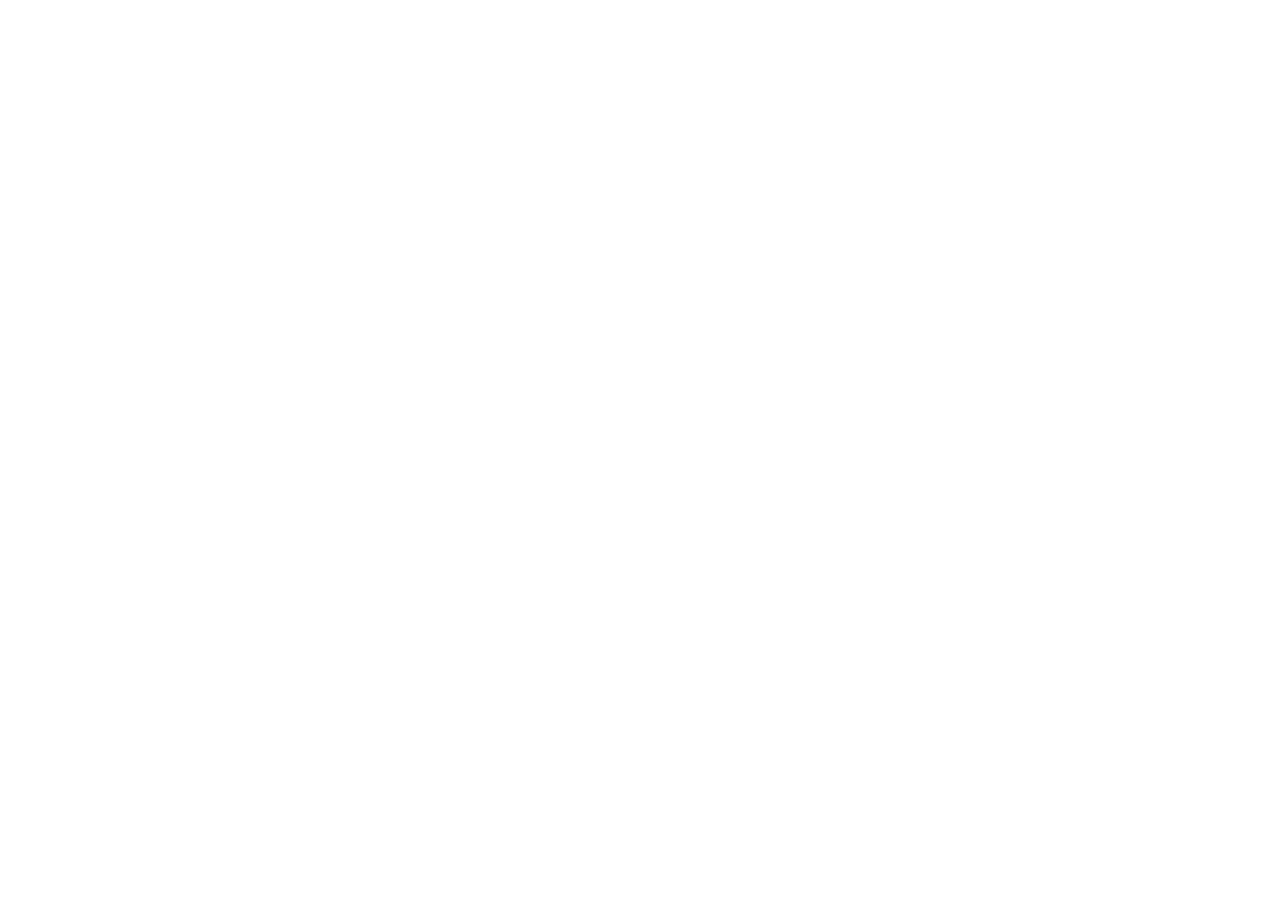
==== index.html @ 8910d9b5 "using bipartite for the wod data" ====
<!DOCTYPE html>
<meta charset="utf-8">
 <head>
 <link type="text/css" rel="stylesheet" href="colorbrewer.css"/>
 <style>
body{
	width:1200px;
	margin:100px auto;
}
svg text{
	font-size:12px;
}
rect{
	shape-rendering:crispEdges;
}
</style>

 </head>
<body>
<script src="http://d3js.org/colorbrewer.v1.min.js"></script>
<script src="http://d3js.org/d3.v3.min.js"></script>
<script src="biPartite2.js"></script>


<script>
var sales_data=[
	['United States of America','Australia',1,'North America'],
	['United States of America','Burundi',1,'North America'],
	['United States of America','Colombia',1,'North America'],
	['United States of America','Denmark',1,'North America'],
	['United States of America','Egypt',1,'North America'],
	['United States of America','Estonia',1,'North America'],
	['United States of America','France',1,'North America'],
	['United States of America','Germany',1,'North America'],
	['United States of America','Iraq',1,'North America'],
	['United States of America','Italy',1,'North America'],
	['United States of America','Lebanon',1,'North America'],
	['United States of America','Netherlands',1,'North America'],
	['United States of America','New Zealand',1,'North America'],
	['United States of America','Pakistan',1,'North America'],
	['United States of America','Panama',1,'North America'],
	['United States of America','Poland',1,'North America'],
	['United States of America','Romania',1,'North America'],
	['United States of America','South Korea',1,'North America'],
	['United States of America','United Arab Emirates',1,'North America'],
	['United States of America','Uganda',1,'North America'],
	['United States of America','United Kingdom',1,'North America'],
	['Sweden','Vietnam',1,'Europe'],
	['South Africa','Algeria',1,'Africa'],
	['South Africa','United Arab Emirates',1,'Africa'],
	['Russia','Belarus',1,'Asia'],
	['Russia','Kazakhstan',1,'Asia'],
	['Netherlands','Denmark',1,'Europe'],
	['Japan','China',1,'Asia'],
	['Israel','Algeria',1,'Middle East'],
	['Israel','Angola',1,'Middle East'],
	['Israel','Australia',1,'Middle East'],
	['Israel','Azerbaijan',1,'Middle East'],
	['Israel','Botswana',1,'Middle East'],
	['Israel','Brazil',1,'Middle East'],
	['Israel','Canada',1,'Middle East'],
	['Israel','Chile',1,'Middle East'],
	['Israel','China',1,'Middle East'],
	['Israel','Colombia',1,'Middle East'],
	['Israel','Croatia',1,'Middle East'],
	['Israel','Ecuador',1,'Middle East'],
	['Israel','Ethiopia',1,'Middle East'],
	['Israel','Finland',1,'Middle East'],
	['Israel','France',1,'Middle East'],
	['Israel','Georgia',1,'Middle East'],
	['Israel','Germany',1,'Middle East'],
	['Israel','Hungary',1,'Middle East'],
	['Israel','India',1,'Middle East'],
	['Israel','Indonesia',1,'Middle East'],
	['Israel','Columbia',1,'Middle East'],
	['Israel','Ivory Coast',1,'Middle East'],
	['Israel','Kazakhstan',1,'Middle East'],
	['Israel','Mexico',1,'Middle East'],
	['Israel','Nigeria',1,'Middle East'],
	['Israel','Philippines',1,'Middle East'],
	['Israel','Russia',1,'Middle East'],
	['Israel','Singapore',1,'Middle East'],
	['Israel','Slovakia',1,'Middle East'],
	['Israel','South Korea',1,'Middle East'],
	['Israel','Spain',1,'Middle East'],
	['Israel','Sri Lanka',1,'Middle East'],
	['Israel','Thailand',1,'Middle East'],
	['Israel','Turkey',1,'Middle East'],
	['Israel','Uganda',1,'Middle East'],
	['Israel','Ukraine',1,'Middle East'],
	['Israel','United Kingdom',1,'Middle East'],
	['Israel','United States of America',1,'Middle East'],
	['Iran','Chile',1,'Middle East'],
	['Iran','Venezuela',1,'Middle East'],
	['Germany','Thailand',1,'Europe'],
	['France','Denmark',1,'Europe'],
	['France','Greece',1,'Europe'],
	['France','Netherlands',1,'Europe'],
	['Estonia','Georgia',1,'Europe'],
	['Denmark','Netherlands',1,'Europe'],
	['China','Pakistan',1,'Asia'],
	['Canada','France',1,'North America'],
	['Belarus','Vietnam',1,'Europe'],
	['Armenia','Denmark',1,'Europe'],
];

var width = 1100, height = 900, margin ={b:0, t:40, l:170, r:50};

var svg = d3.select("body")
	.append("svg").attr('width',width).attr('height',(height+margin.b+margin.t))
	.append("g").attr("transform","translate("+ margin.l+","+margin.t+")");

var data = [ 
	{data:bP.partData(sales_data,2), id:'SalesAttempts', header:["From","To", "Export/Import", "Continent"]},
];

bP.draw(data, svg);

</script>
</body>
---- colorbrewer.css ----
/*
 * This product includes color specifications and designs developed by Cynthia
 * Brewer (http://colorbrewer.org/).
 */
.YlGn .q0-3{fill:rgb(247,252,185)}
.YlGn .q1-3{fill:rgb(173,221,142)}
.YlGn .q2-3{fill:rgb(49,163,84)}
.YlGn .q0-4{fill:rgb(255,255,204)}
.YlGn .q1-4{fill:rgb(194,230,153)}
.YlGn .q2-4{fill:rgb(120,198,121)}
.YlGn .q3-4{fill:rgb(35,132,67)}
.YlGn .q0-5{fill:rgb(255,255,204)}
.YlGn .q1-5{fill:rgb(194,230,153)}
.YlGn .q2-5{fill:rgb(120,198,121)}
.YlGn .q3-5{fill:rgb(49,163,84)}
.YlGn .q4-5{fill:rgb(0,104,55)}
.YlGn .q0-6{fill:rgb(255,255,204)}
.YlGn .q1-6{fill:rgb(217,240,163)}
.YlGn .q2-6{fill:rgb(173,221,142)}
.YlGn .q3-6{fill:rgb(120,198,121)}
.YlGn .q4-6{fill:rgb(49,163,84)}
.YlGn .q5-6{fill:rgb(0,104,55)}
.YlGn .q0-7{fill:rgb(255,255,204)}
.YlGn .q1-7{fill:rgb(217,240,163)}
.YlGn .q2-7{fill:rgb(173,221,142)}
.YlGn .q3-7{fill:rgb(120,198,121)}
.YlGn .q4-7{fill:rgb(65,171,93)}
.YlGn .q5-7{fill:rgb(35,132,67)}
.YlGn .q6-7{fill:rgb(0,90,50)}
.YlGn .q0-8{fill:rgb(255,255,229)}
.YlGn .q1-8{fill:rgb(247,252,185)}
.YlGn .q2-8{fill:rgb(217,240,163)}
.YlGn .q3-8{fill:rgb(173,221,142)}
.YlGn .q4-8{fill:rgb(120,198,121)}
.YlGn .q5-8{fill:rgb(65,171,93)}
.YlGn .q6-8{fill:rgb(35,132,67)}
.YlGn .q7-8{fill:rgb(0,90,50)}
.YlGn .q0-9{fill:rgb(255,255,229)}
.YlGn .q1-9{fill:rgb(247,252,185)}
.YlGn .q2-9{fill:rgb(217,240,163)}
.YlGn .q3-9{fill:rgb(173,221,142)}
.YlGn .q4-9{fill:rgb(120,198,121)}
.YlGn .q5-9{fill:rgb(65,171,93)}
.YlGn .q6-9{fill:rgb(35,132,67)}
.YlGn .q7-9{fill:rgb(0,104,55)}
.YlGn .q8-9{fill:rgb(0,69,41)}
.YlGnBu .q0-3{fill:rgb(237,248,177)}
.YlGnBu .q1-3{fill:rgb(127,205,187)}
.YlGnBu .q2-3{fill:rgb(44,127,184)}
.YlGnBu .q0-4{fill:rgb(255,255,204)}
.YlGnBu .q1-4{fill:rgb(161,218,180)}
.YlGnBu .q2-4{fill:rgb(65,182,196)}
.YlGnBu .q3-4{fill:rgb(34,94,168)}
.YlGnBu .q0-5{fill:rgb(255,255,204)}
.YlGnBu .q1-5{fill:rgb(161,218,180)}
.YlGnBu .q2-5{fill:rgb(65,182,196)}
.YlGnBu .q3-5{fill:rgb(44,127,184)}
.YlGnBu .q4-5{fill:rgb(37,52,148)}
.YlGnBu .q0-6{fill:rgb(255,255,204)}
.YlGnBu .q1-6{fill:rgb(199,233,180)}
.YlGnBu .q2-6{fill:rgb(127,205,187)}
.YlGnBu .q3-6{fill:rgb(65,182,196)}
.YlGnBu .q4-6{fill:rgb(44,127,184)}
.YlGnBu .q5-6{fill:rgb(37,52,148)}
.YlGnBu .q0-7{fill:rgb(255,255,204)}
.YlGnBu .q1-7{fill:rgb(199,233,180)}
.YlGnBu .q2-7{fill:rgb(127,205,187)}
.YlGnBu .q3-7{fill:rgb(65,182,196)}
.YlGnBu .q4-7{fill:rgb(29,145,192)}
.YlGnBu .q5-7{fill:rgb(34,94,168)}
.YlGnBu .q6-7{fill:rgb(12,44,132)}
.YlGnBu .q0-8{fill:rgb(255,255,217)}
.YlGnBu .q1-8{fill:rgb(237,248,177)}
.YlGnBu .q2-8{fill:rgb(199,233,180)}
.YlGnBu .q3-8{fill:rgb(127,205,187)}
.YlGnBu .q4-8{fill:rgb(65,182,196)}
.YlGnBu .q5-8{fill:rgb(29,145,192)}
.YlGnBu .q6-8{fill:rgb(34,94,168)}
.YlGnBu .q7-8{fill:rgb(12,44,132)}
.YlGnBu .q0-9{fill:rgb(255,255,217)}
.YlGnBu .q1-9{fill:rgb(237,248,177)}
.YlGnBu .q2-9{fill:rgb(199,233,180)}
.YlGnBu .q3-9{fill:rgb(127,205,187)}
.YlGnBu .q4-9{fill:rgb(65,182,196)}
.YlGnBu .q5-9{fill:rgb(29,145,192)}
.YlGnBu .q6-9{fill:rgb(34,94,168)}
.YlGnBu .q7-9{fill:rgb(37,52,148)}
.YlGnBu .q8-9{fill:rgb(8,29,88)}
.GnBu .q0-3{fill:rgb(224,243,219)}
.GnBu .q1-3{fill:rgb(168,221,181)}
.GnBu .q2-3{fill:rgb(67,162,202)}
.GnBu .q0-4{fill:rgb(240,249,232)}
.GnBu .q1-4{fill:rgb(186,228,188)}
.GnBu .q2-4{fill:rgb(123,204,196)}
.GnBu .q3-4{fill:rgb(43,140,190)}
.GnBu .q0-5{fill:rgb(240,249,232)}
.GnBu .q1-5{fill:rgb(186,228,188)}
.GnBu .q2-5{fill:rgb(123,204,196)}
.GnBu .q3-5{fill:rgb(67,162,202)}
.GnBu .q4-5{fill:rgb(8,104,172)}
.GnBu .q0-6{fill:rgb(240,249,232)}
.GnBu .q1-6{fill:rgb(204,235,197)}
.GnBu .q2-6{fill:rgb(168,221,181)}
.GnBu .q3-6{fill:rgb(123,204,196)}
.GnBu .q4-6{fill:rgb(67,162,202)}
.GnBu .q5-6{fill:rgb(8,104,172)}
.GnBu .q0-7{fill:rgb(240,249,232)}
.GnBu .q1-7{fill:rgb(204,235,197)}
.GnBu .q2-7{fill:rgb(168,221,181)}
.GnBu .q3-7{fill:rgb(123,204,196)}
.GnBu .q4-7{fill:rgb(78,179,211)}
.GnBu .q5-7{fill:rgb(43,140,190)}
.GnBu .q6-7{fill:rgb(8,88,158)}
.GnBu .q0-8{fill:rgb(247,252,240)}
.GnBu .q1-8{fill:rgb(224,243,219)}
.GnBu .q2-8{fill:rgb(204,235,197)}
.GnBu .q3-8{fill:rgb(168,221,181)}
.GnBu .q4-8{fill:rgb(123,204,196)}
.GnBu .q5-8{fill:rgb(78,179,211)}
.GnBu .q6-8{fill:rgb(43,140,190)}
.GnBu .q7-8{fill:rgb(8,88,158)}
.GnBu .q0-9{fill:rgb(247,252,240)}
.GnBu .q1-9{fill:rgb(224,243,219)}
.GnBu .q2-9{fill:rgb(204,235,197)}
.GnBu .q3-9{fill:rgb(168,221,181)}
.GnBu .q4-9{fill:rgb(123,204,196)}
.GnBu .q5-9{fill:rgb(78,179,211)}
.GnBu .q6-9{fill:rgb(43,140,190)}
.GnBu .q7-9{fill:rgb(8,104,172)}
.GnBu .q8-9{fill:rgb(8,64,129)}
.BuGn .q0-3{fill:rgb(229,245,249)}
.BuGn .q1-3{fill:rgb(153,216,201)}
.BuGn .q2-3{fill:rgb(44,162,95)}
.BuGn .q0-4{fill:rgb(237,248,251)}
.BuGn .q1-4{fill:rgb(178,226,226)}
.BuGn .q2-4{fill:rgb(102,194,164)}
.BuGn .q3-4{fill:rgb(35,139,69)}
.BuGn .q0-5{fill:rgb(237,248,251)}
.BuGn .q1-5{fill:rgb(178,226,226)}
.BuGn .q2-5{fill:rgb(102,194,164)}
.BuGn .q3-5{fill:rgb(44,162,95)}
.BuGn .q4-5{fill:rgb(0,109,44)}
.BuGn .q0-6{fill:rgb(237,248,251)}
.BuGn .q1-6{fill:rgb(204,236,230)}
.BuGn .q2-6{fill:rgb(153,216,201)}
.BuGn .q3-6{fill:rgb(102,194,164)}
.BuGn .q4-6{fill:rgb(44,162,95)}
.BuGn .q5-6{fill:rgb(0,109,44)}
.BuGn .q0-7{fill:rgb(237,248,251)}
.BuGn .q1-7{fill:rgb(204,236,230)}
.BuGn .q2-7{fill:rgb(153,216,201)}
.BuGn .q3-7{fill:rgb(102,194,164)}
.BuGn .q4-7{fill:rgb(65,174,118)}
.BuGn .q5-7{fill:rgb(35,139,69)}
.BuGn .q6-7{fill:rgb(0,88,36)}
.BuGn .q0-8{fill:rgb(247,252,253)}
.BuGn .q1-8{fill:rgb(229,245,249)}
.BuGn .q2-8{fill:rgb(204,236,230)}
.BuGn .q3-8{fill:rgb(153,216,201)}
.BuGn .q4-8{fill:rgb(102,194,164)}
.BuGn .q5-8{fill:rgb(65,174,118)}
.BuGn .q6-8{fill:rgb(35,139,69)}
.BuGn .q7-8{fill:rgb(0,88,36)}
.BuGn .q0-9{fill:rgb(247,252,253)}
.BuGn .q1-9{fill:rgb(229,245,249)}
.BuGn .q2-9{fill:rgb(204,236,230)}
.BuGn .q3-9{fill:rgb(153,216,201)}
.BuGn .q4-9{fill:rgb(102,194,164)}
.BuGn .q5-9{fill:rgb(65,174,118)}
.BuGn .q6-9{fill:rgb(35,139,69)}
.BuGn .q7-9{fill:rgb(0,109,44)}
.BuGn .q8-9{fill:rgb(0,68,27)}
.PuBuGn .q0-3{fill:rgb(236,226,240)}
.PuBuGn .q1-3{fill:rgb(166,189,219)}
.PuBuGn .q2-3{fill:rgb(28,144,153)}
.PuBuGn .q0-4{fill:rgb(246,239,247)}
.PuBuGn .q1-4{fill:rgb(189,201,225)}
.PuBuGn .q2-4{fill:rgb(103,169,207)}
.PuBuGn .q3-4{fill:rgb(2,129,138)}
.PuBuGn .q0-5{fill:rgb(246,239,247)}
.PuBuGn .q1-5{fill:rgb(189,201,225)}
.PuBuGn .q2-5{fill:rgb(103,169,207)}
.PuBuGn .q3-5{fill:rgb(28,144,153)}
.PuBuGn .q4-5{fill:rgb(1,108,89)}
.PuBuGn .q0-6{fill:rgb(246,239,247)}
.PuBuGn .q1-6{fill:rgb(208,209,230)}
.PuBuGn .q2-6{fill:rgb(166,189,219)}
.PuBuGn .q3-6{fill:rgb(103,169,207)}
.PuBuGn .q4-6{fill:rgb(28,144,153)}
.PuBuGn .q5-6{fill:rgb(1,108,89)}
.PuBuGn .q0-7{fill:rgb(246,239,247)}
.PuBuGn .q1-7{fill:rgb(208,209,230)}
.PuBuGn .q2-7{fill:rgb(166,189,219)}
.PuBuGn .q3-7{fill:rgb(103,169,207)}
.PuBuGn .q4-7{fill:rgb(54,144,192)}
.PuBuGn .q5-7{fill:rgb(2,129,138)}
.PuBuGn .q6-7{fill:rgb(1,100,80)}
.PuBuGn .q0-8{fill:rgb(255,247,251)}
.PuBuGn .q1-8{fill:rgb(236,226,240)}
.PuBuGn .q2-8{fill:rgb(208,209,230)}
.PuBuGn .q3-8{fill:rgb(166,189,219)}
.PuBuGn .q4-8{fill:rgb(103,169,207)}
.PuBuGn .q5-8{fill:rgb(54,144,192)}
.PuBuGn .q6-8{fill:rgb(2,129,138)}
.PuBuGn .q7-8{fill:rgb(1,100,80)}
.PuBuGn .q0-9{fill:rgb(255,247,251)}
.PuBuGn .q1-9{fill:rgb(236,226,240)}
.PuBuGn .q2-9{fill:rgb(208,209,230)}
.PuBuGn .q3-9{fill:rgb(166,189,219)}
.PuBuGn .q4-9{fill:rgb(103,169,207)}
.PuBuGn .q5-9{fill:rgb(54,144,192)}
.PuBuGn .q6-9{fill:rgb(2,129,138)}
.PuBuGn .q7-9{fill:rgb(1,108,89)}
.PuBuGn .q8-9{fill:rgb(1,70,54)}
.PuBu .q0-3{fill:rgb(236,231,242)}
.PuBu .q1-3{fill:rgb(166,189,219)}
.PuBu .q2-3{fill:rgb(43,140,190)}
.PuBu .q0-4{fill:rgb(241,238,246)}
.PuBu .q1-4{fill:rgb(189,201,225)}
.PuBu .q2-4{fill:rgb(116,169,207)}
.PuBu .q3-4{fill:rgb(5,112,176)}
.PuBu .q0-5{fill:rgb(241,238,246)}
.PuBu .q1-5{fill:rgb(189,201,225)}
.PuBu .q2-5{fill:rgb(116,169,207)}
.PuBu .q3-5{fill:rgb(43,140,190)}
.PuBu .q4-5{fill:rgb(4,90,141)}
.PuBu .q0-6{fill:rgb(241,238,246)}
.PuBu .q1-6{fill:rgb(208,209,230)}
.PuBu .q2-6{fill:rgb(166,189,219)}
.PuBu .q3-6{fill:rgb(116,169,207)}
.PuBu .q4-6{fill:rgb(43,140,190)}
.PuBu .q5-6{fill:rgb(4,90,141)}
.PuBu .q0-7{fill:rgb(241,238,246)}
.PuBu .q1-7{fill:rgb(208,209,230)}
.PuBu .q2-7{fill:rgb(166,189,219)}
.PuBu .q3-7{fill:rgb(116,169,207)}
.PuBu .q4-7{fill:rgb(54,144,192)}
.PuBu .q5-7{fill:rgb(5,112,176)}
.PuBu .q6-7{fill:rgb(3,78,123)}
.PuBu .q0-8{fill:rgb(255,247,251)}
.PuBu .q1-8{fill:rgb(236,231,242)}
.PuBu .q2-8{fill:rgb(208,209,230)}
.PuBu .q3-8{fill:rgb(166,189,219)}
.PuBu .q4-8{fill:rgb(116,169,207)}
.PuBu .q5-8{fill:rgb(54,144,192)}
.PuBu .q6-8{fill:rgb(5,112,176)}
.PuBu .q7-8{fill:rgb(3,78,123)}
.PuBu .q0-9{fill:rgb(255,247,251)}
.PuBu .q1-9{fill:rgb(236,231,242)}
.PuBu .q2-9{fill:rgb(208,209,230)}
.PuBu .q3-9{fill:rgb(166,189,219)}
.PuBu .q4-9{fill:rgb(116,169,207)}
.PuBu .q5-9{fill:rgb(54,144,192)}
.PuBu .q6-9{fill:rgb(5,112,176)}
.PuBu .q7-9{fill:rgb(4,90,141)}
.PuBu .q8-9{fill:rgb(2,56,88)}
.BuPu .q0-3{fill:rgb(224,236,244)}
.BuPu .q1-3{fill:rgb(158,188,218)}
.BuPu .q2-3{fill:rgb(136,86,167)}
.BuPu .q0-4{fill:rgb(237,248,251)}
.BuPu .q1-4{fill:rgb(179,205,227)}
.BuPu .q2-4{fill:rgb(140,150,198)}
.BuPu .q3-4{fill:rgb(136,65,157)}
.BuPu .q0-5{fill:rgb(237,248,251)}
.BuPu .q1-5{fill:rgb(179,205,227)}
.BuPu .q2-5{fill:rgb(140,150,198)}
.BuPu .q3-5{fill:rgb(136,86,167)}
.BuPu .q4-5{fill:rgb(129,15,124)}
.BuPu .q0-6{fill:rgb(237,248,251)}
.BuPu .q1-6{fill:rgb(191,211,230)}
.BuPu .q2-6{fill:rgb(158,188,218)}
.BuPu .q3-6{fill:rgb(140,150,198)}
.BuPu .q4-6{fill:rgb(136,86,167)}
.BuPu .q5-6{fill:rgb(129,15,124)}
.BuPu .q0-7{fill:rgb(237,248,251)}
.BuPu .q1-7{fill:rgb(191,211,230)}
.BuPu .q2-7{fill:rgb(158,188,218)}
.BuPu .q3-7{fill:rgb(140,150,198)}
.BuPu .q4-7{fill:rgb(140,107,177)}
.BuPu .q5-7{fill:rgb(136,65,157)}
.BuPu .q6-7{fill:rgb(110,1,107)}
.BuPu .q0-8{fill:rgb(247,252,253)}
.BuPu .q1-8{fill:rgb(224,236,244)}
.BuPu .q2-8{fill:rgb(191,211,230)}
.BuPu .q3-8{fill:rgb(158,188,218)}
.BuPu .q4-8{fill:rgb(140,150,198)}
.BuPu .q5-8{fill:rgb(140,107,177)}
.BuPu .q6-8{fill:rgb(136,65,157)}
.BuPu .q7-8{fill:rgb(110,1,107)}
.BuPu .q0-9{fill:rgb(247,252,253)}
.BuPu .q1-9{fill:rgb(224,236,244)}
.BuPu .q2-9{fill:rgb(191,211,230)}
.BuPu .q3-9{fill:rgb(158,188,218)}
.BuPu .q4-9{fill:rgb(140,150,198)}
.BuPu .q5-9{fill:rgb(140,107,177)}
.BuPu .q6-9{fill:rgb(136,65,157)}
.BuPu .q7-9{fill:rgb(129,15,124)}
.BuPu .q8-9{fill:rgb(77,0,75)}
.RdPu .q0-3{fill:rgb(253,224,221)}
.RdPu .q1-3{fill:rgb(250,159,181)}
.RdPu .q2-3{fill:rgb(197,27,138)}
.RdPu .q0-4{fill:rgb(254,235,226)}
.RdPu .q1-4{fill:rgb(251,180,185)}
.RdPu .q2-4{fill:rgb(247,104,161)}
.RdPu .q3-4{fill:rgb(174,1,126)}
.RdPu .q0-5{fill:rgb(254,235,226)}
.RdPu .q1-5{fill:rgb(251,180,185)}
.RdPu .q2-5{fill:rgb(247,104,161)}
.RdPu .q3-5{fill:rgb(197,27,138)}
.RdPu .q4-5{fill:rgb(122,1,119)}
.RdPu .q0-6{fill:rgb(254,235,226)}
.RdPu .q1-6{fill:rgb(252,197,192)}
.RdPu .q2-6{fill:rgb(250,159,181)}
.RdPu .q3-6{fill:rgb(247,104,161)}
.RdPu .q4-6{fill:rgb(197,27,138)}
.RdPu .q5-6{fill:rgb(122,1,119)}
.RdPu .q0-7{fill:rgb(254,235,226)}
.RdPu .q1-7{fill:rgb(252,197,192)}
.RdPu .q2-7{fill:rgb(250,159,181)}
.RdPu .q3-7{fill:rgb(247,104,161)}
.RdPu .q4-7{fill:rgb(221,52,151)}
.RdPu .q5-7{fill:rgb(174,1,126)}
.RdPu .q6-7{fill:rgb(122,1,119)}
.RdPu .q0-8{fill:rgb(255,247,243)}
.RdPu .q1-8{fill:rgb(253,224,221)}
.RdPu .q2-8{fill:rgb(252,197,192)}
.RdPu .q3-8{fill:rgb(250,159,181)}
.RdPu .q4-8{fill:rgb(247,104,161)}
.RdPu .q5-8{fill:rgb(221,52,151)}
.RdPu .q6-8{fill:rgb(174,1,126)}
.RdPu .q7-8{fill:rgb(122,1,119)}
.RdPu .q0-9{fill:rgb(255,247,243)}
.RdPu .q1-9{fill:rgb(253,224,221)}
.RdPu .q2-9{fill:rgb(252,197,192)}
.RdPu .q3-9{fill:rgb(250,159,181)}
.RdPu .q4-9{fill:rgb(247,104,161)}
.RdPu .q5-9{fill:rgb(221,52,151)}
.RdPu .q6-9{fill:rgb(174,1,126)}
.RdPu .q7-9{fill:rgb(122,1,119)}
.RdPu .q8-9{fill:rgb(73,0,106)}
.PuRd .q0-3{fill:rgb(231,225,239)}
.PuRd .q1-3{fill:rgb(201,148,199)}
.PuRd .q2-3{fill:rgb(221,28,119)}
.PuRd .q0-4{fill:rgb(241,238,246)}
.PuRd .q1-4{fill:rgb(215,181,216)}
.PuRd .q2-4{fill:rgb(223,101,176)}
.PuRd .q3-4{fill:rgb(206,18,86)}
.PuRd .q0-5{fill:rgb(241,238,246)}
.PuRd .q1-5{fill:rgb(215,181,216)}
.PuRd .q2-5{fill:rgb(223,101,176)}
.PuRd .q3-5{fill:rgb(221,28,119)}
.PuRd .q4-5{fill:rgb(152,0,67)}
.PuRd .q0-6{fill:rgb(241,238,246)}
.PuRd .q1-6{fill:rgb(212,185,218)}
.PuRd .q2-6{fill:rgb(201,148,199)}
.PuRd .q3-6{fill:rgb(223,101,176)}
.PuRd .q4-6{fill:rgb(221,28,119)}
.PuRd .q5-6{fill:rgb(152,0,67)}
.PuRd .q0-7{fill:rgb(241,238,246)}
.PuRd .q1-7{fill:rgb(212,185,218)}
.PuRd .q2-7{fill:rgb(201,148,199)}
.PuRd .q3-7{fill:rgb(223,101,176)}
.PuRd .q4-7{fill:rgb(231,41,138)}
.PuRd .q5-7{fill:rgb(206,18,86)}
.PuRd .q6-7{fill:rgb(145,0,63)}
.PuRd .q0-8{fill:rgb(247,244,249)}
.PuRd .q1-8{fill:rgb(231,225,239)}
.PuRd .q2-8{fill:rgb(212,185,218)}
.PuRd .q3-8{fill:rgb(201,148,199)}
.PuRd .q4-8{fill:rgb(223,101,176)}
.PuRd .q5-8{fill:rgb(231,41,138)}
.PuRd .q6-8{fill:rgb(206,18,86)}
.PuRd .q7-8{fill:rgb(145,0,63)}
.PuRd .q0-9{fill:rgb(247,244,249)}
.PuRd .q1-9{fill:rgb(231,225,239)}
.PuRd .q2-9{fill:rgb(212,185,218)}
.PuRd .q3-9{fill:rgb(201,148,199)}
.PuRd .q4-9{fill:rgb(223,101,176)}
.PuRd .q5-9{fill:rgb(231,41,138)}
.PuRd .q6-9{fill:rgb(206,18,86)}
.PuRd .q7-9{fill:rgb(152,0,67)}
.PuRd .q8-9{fill:rgb(103,0,31)}
.OrRd .q0-3{fill:rgb(254,232,200)}
.OrRd .q1-3{fill:rgb(253,187,132)}
.OrRd .q2-3{fill:rgb(227,74,51)}
.OrRd .q0-4{fill:rgb(254,240,217)}
.OrRd .q1-4{fill:rgb(253,204,138)}
.OrRd .q2-4{fill:rgb(252,141,89)}
.OrRd .q3-4{fill:rgb(215,48,31)}
.OrRd .q0-5{fill:rgb(254,240,217)}
.OrRd .q1-5{fill:rgb(253,204,138)}
.OrRd .q2-5{fill:rgb(252,141,89)}
.OrRd .q3-5{fill:rgb(227,74,51)}
.OrRd .q4-5{fill:rgb(179,0,0)}
.OrRd .q0-6{fill:rgb(254,240,217)}
.OrRd .q1-6{fill:rgb(253,212,158)}
.OrRd .q2-6{fill:rgb(253,187,132)}
.OrRd .q3-6{fill:rgb(252,141,89)}
.OrRd .q4-6{fill:rgb(227,74,51)}
.OrRd .q5-6{fill:rgb(179,0,0)}
.OrRd .q0-7{fill:rgb(254,240,217)}
.OrRd .q1-7{fill:rgb(253,212,158)}
.OrRd .q2-7{fill:rgb(253,187,132)}
.OrRd .q3-7{fill:rgb(252,141,89)}
.OrRd .q4-7{fill:rgb(239,101,72)}
.OrRd .q5-7{fill:rgb(215,48,31)}
.OrRd .q6-7{fill:rgb(153,0,0)}
.OrRd .q0-8{fill:rgb(255,247,236)}
.OrRd .q1-8{fill:rgb(254,232,200)}
.OrRd .q2-8{fill:rgb(253,212,158)}
.OrRd .q3-8{fill:rgb(253,187,132)}
.OrRd .q4-8{fill:rgb(252,141,89)}
.OrRd .q5-8{fill:rgb(239,101,72)}
.OrRd .q6-8{fill:rgb(215,48,31)}
.OrRd .q7-8{fill:rgb(153,0,0)}
.OrRd .q0-9{fill:rgb(255,247,236)}
.OrRd .q1-9{fill:rgb(254,232,200)}
.OrRd .q2-9{fill:rgb(253,212,158)}
.OrRd .q3-9{fill:rgb(253,187,132)}
.OrRd .q4-9{fill:rgb(252,141,89)}
.OrRd .q5-9{fill:rgb(239,101,72)}
.OrRd .q6-9{fill:rgb(215,48,31)}
.OrRd .q7-9{fill:rgb(179,0,0)}
.OrRd .q8-9{fill:rgb(127,0,0)}
.YlOrRd .q0-3{fill:rgb(255,237,160)}
.YlOrRd .q1-3{fill:rgb(254,178,76)}
.YlOrRd .q2-3{fill:rgb(240,59,32)}
.YlOrRd .q0-4{fill:rgb(255,255,178)}
.YlOrRd .q1-4{fill:rgb(254,204,92)}
.YlOrRd .q2-4{fill:rgb(253,141,60)}
.YlOrRd .q3-4{fill:rgb(227,26,28)}
.YlOrRd .q0-5{fill:rgb(255,255,178)}
.YlOrRd .q1-5{fill:rgb(254,204,92)}
.YlOrRd .q2-5{fill:rgb(253,141,60)}
.YlOrRd .q3-5{fill:rgb(240,59,32)}
.YlOrRd .q4-5{fill:rgb(189,0,38)}
.YlOrRd .q0-6{fill:rgb(255,255,178)}
.YlOrRd .q1-6{fill:rgb(254,217,118)}
.YlOrRd .q2-6{fill:rgb(254,178,76)}
.YlOrRd .q3-6{fill:rgb(253,141,60)}
.YlOrRd .q4-6{fill:rgb(240,59,32)}
.YlOrRd .q5-6{fill:rgb(189,0,38)}
.YlOrRd .q0-7{fill:rgb(255,255,178)}
.YlOrRd .q1-7{fill:rgb(254,217,118)}
.YlOrRd .q2-7{fill:rgb(254,178,76)}
.YlOrRd .q3-7{fill:rgb(253,141,60)}
.YlOrRd .q4-7{fill:rgb(252,78,42)}
.YlOrRd .q5-7{fill:rgb(227,26,28)}
.YlOrRd .q6-7{fill:rgb(177,0,38)}
.YlOrRd .q0-8{fill:rgb(255,255,204)}
.YlOrRd .q1-8{fill:rgb(255,237,160)}
.YlOrRd .q2-8{fill:rgb(254,217,118)}
.YlOrRd .q3-8{fill:rgb(254,178,76)}
.YlOrRd .q4-8{fill:rgb(253,141,60)}
.YlOrRd .q5-8{fill:rgb(252,78,42)}
.YlOrRd .q6-8{fill:rgb(227,26,28)}
.YlOrRd .q7-8{fill:rgb(177,0,38)}
.YlOrRd .q0-9{fill:rgb(255,255,204)}
.YlOrRd .q1-9{fill:rgb(255,237,160)}
.YlOrRd .q2-9{fill:rgb(254,217,118)}
.YlOrRd .q3-9{fill:rgb(254,178,76)}
.YlOrRd .q4-9{fill:rgb(253,141,60)}
.YlOrRd .q5-9{fill:rgb(252,78,42)}
.YlOrRd .q6-9{fill:rgb(227,26,28)}
.YlOrRd .q7-9{fill:rgb(189,0,38)}
.YlOrRd .q8-9{fill:rgb(128,0,38)}
.YlOrBr .q0-3{fill:rgb(255,247,188)}
.YlOrBr .q1-3{fill:rgb(254,196,79)}
.YlOrBr .q2-3{fill:rgb(217,95,14)}
.YlOrBr .q0-4{fill:rgb(255,255,212)}
.YlOrBr .q1-4{fill:rgb(254,217,142)}
.YlOrBr .q2-4{fill:rgb(254,153,41)}
.YlOrBr .q3-4{fill:rgb(204,76,2)}
.YlOrBr .q0-5{fill:rgb(255,255,212)}
.YlOrBr .q1-5{fill:rgb(254,217,142)}
.YlOrBr .q2-5{fill:rgb(254,153,41)}
.YlOrBr .q3-5{fill:rgb(217,95,14)}
.YlOrBr .q4-5{fill:rgb(153,52,4)}
.YlOrBr .q0-6{fill:rgb(255,255,212)}
.YlOrBr .q1-6{fill:rgb(254,227,145)}
.YlOrBr .q2-6{fill:rgb(254,196,79)}
.YlOrBr .q3-6{fill:rgb(254,153,41)}
.YlOrBr .q4-6{fill:rgb(217,95,14)}
.YlOrBr .q5-6{fill:rgb(153,52,4)}
.YlOrBr .q0-7{fill:rgb(255,255,212)}
.YlOrBr .q1-7{fill:rgb(254,227,145)}
.YlOrBr .q2-7{fill:rgb(254,196,79)}
.YlOrBr .q3-7{fill:rgb(254,153,41)}
.YlOrBr .q4-7{fill:rgb(236,112,20)}
.YlOrBr .q5-7{fill:rgb(204,76,2)}
.YlOrBr .q6-7{fill:rgb(140,45,4)}
.YlOrBr .q0-8{fill:rgb(255,255,229)}
.YlOrBr .q1-8{fill:rgb(255,247,188)}
.YlOrBr .q2-8{fill:rgb(254,227,145)}
.YlOrBr .q3-8{fill:rgb(254,196,79)}
.YlOrBr .q4-8{fill:rgb(254,153,41)}
.YlOrBr .q5-8{fill:rgb(236,112,20)}
.YlOrBr .q6-8{fill:rgb(204,76,2)}
.YlOrBr .q7-8{fill:rgb(140,45,4)}
.YlOrBr .q0-9{fill:rgb(255,255,229)}
.YlOrBr .q1-9{fill:rgb(255,247,188)}
.YlOrBr .q2-9{fill:rgb(254,227,145)}
.YlOrBr .q3-9{fill:rgb(254,196,79)}
.YlOrBr .q4-9{fill:rgb(254,153,41)}
.YlOrBr .q5-9{fill:rgb(236,112,20)}
.YlOrBr .q6-9{fill:rgb(204,76,2)}
.YlOrBr .q7-9{fill:rgb(153,52,4)}
.YlOrBr .q8-9{fill:rgb(102,37,6)}
.Purples .q0-3{fill:rgb(239,237,245)}
.Purples .q1-3{fill:rgb(188,189,220)}
.Purples .q2-3{fill:rgb(117,107,177)}
.Purples .q0-4{fill:rgb(242,240,247)}
.Purples .q1-4{fill:rgb(203,201,226)}
.Purples .q2-4{fill:rgb(158,154,200)}
.Purples .q3-4{fill:rgb(106,81,163)}
.Purples .q0-5{fill:rgb(242,240,247)}
.Purples .q1-5{fill:rgb(203,201,226)}
.Purples .q2-5{fill:rgb(158,154,200)}
.Purples .q3-5{fill:rgb(117,107,177)}
.Purples .q4-5{fill:rgb(84,39,143)}
.Purples .q0-6{fill:rgb(242,240,247)}
.Purples .q1-6{fill:rgb(218,218,235)}
.Purples .q2-6{fill:rgb(188,189,220)}
.Purples .q3-6{fill:rgb(158,154,200)}
.Purples .q4-6{fill:rgb(117,107,177)}
.Purples .q5-6{fill:rgb(84,39,143)}
.Purples .q0-7{fill:rgb(242,240,247)}
.Purples .q1-7{fill:rgb(218,218,235)}
.Purples .q2-7{fill:rgb(188,189,220)}
.Purples .q3-7{fill:rgb(158,154,200)}
.Purples .q4-7{fill:rgb(128,125,186)}
.Purples .q5-7{fill:rgb(106,81,163)}
.Purples .q6-7{fill:rgb(74,20,134)}
.Purples .q0-8{fill:rgb(252,251,253)}
.Purples .q1-8{fill:rgb(239,237,245)}
.Purples .q2-8{fill:rgb(218,218,235)}
.Purples .q3-8{fill:rgb(188,189,220)}
.Purples .q4-8{fill:rgb(158,154,200)}
.Purples .q5-8{fill:rgb(128,125,186)}
.Purples .q6-8{fill:rgb(106,81,163)}
.Purples .q7-8{fill:rgb(74,20,134)}
.Purples .q0-9{fill:rgb(252,251,253)}
.Purples .q1-9{fill:rgb(239,237,245)}
.Purples .q2-9{fill:rgb(218,218,235)}
.Purples .q3-9{fill:rgb(188,189,220)}
.Purples .q4-9{fill:rgb(158,154,200)}
.Purples .q5-9{fill:rgb(128,125,186)}
.Purples .q6-9{fill:rgb(106,81,163)}
.Purples .q7-9{fill:rgb(84,39,143)}
.Purples .q8-9{fill:rgb(63,0,125)}
.Blues .q0-3{fill:rgb(222,235,247)}
.Blues .q1-3{fill:rgb(158,202,225)}
.Blues .q2-3{fill:rgb(49,130,189)}
.Blues .q0-4{fill:rgb(239,243,255)}
.Blues .q1-4{fill:rgb(189,215,231)}
.Blues .q2-4{fill:rgb(107,174,214)}
.Blues .q3-4{fill:rgb(33,113,181)}
.Blues .q0-5{fill:rgb(239,243,255)}
.Blues .q1-5{fill:rgb(189,215,231)}
.Blues .q2-5{fill:rgb(107,174,214)}
.Blues .q3-5{fill:rgb(49,130,189)}
.Blues .q4-5{fill:rgb(8,81,156)}
.Blues .q0-6{fill:rgb(239,243,255)}
.Blues .q1-6{fill:rgb(198,219,239)}
.Blues .q2-6{fill:rgb(158,202,225)}
.Blues .q3-6{fill:rgb(107,174,214)}
.Blues .q4-6{fill:rgb(49,130,189)}
.Blues .q5-6{fill:rgb(8,81,156)}
.Blues .q0-7{fill:rgb(239,243,255)}
.Blues .q1-7{fill:rgb(198,219,239)}
.Blues .q2-7{fill:rgb(158,202,225)}
.Blues .q3-7{fill:rgb(107,174,214)}
.Blues .q4-7{fill:rgb(66,146,198)}
.Blues .q5-7{fill:rgb(33,113,181)}
.Blues .q6-7{fill:rgb(8,69,148)}
.Blues .q0-8{fill:rgb(247,251,255)}
.Blues .q1-8{fill:rgb(222,235,247)}
.Blues .q2-8{fill:rgb(198,219,239)}
.Blues .q3-8{fill:rgb(158,202,225)}
.Blues .q4-8{fill:rgb(107,174,214)}
.Blues .q5-8{fill:rgb(66,146,198)}
.Blues .q6-8{fill:rgb(33,113,181)}
.Blues .q7-8{fill:rgb(8,69,148)}
.Blues .q0-9{fill:rgb(247,251,255)}
.Blues .q1-9{fill:rgb(222,235,247)}
.Blues .q2-9{fill:rgb(198,219,239)}
.Blues .q3-9{fill:rgb(158,202,225)}
.Blues .q4-9{fill:rgb(107,174,214)}
.Blues .q5-9{fill:rgb(66,146,198)}
.Blues .q6-9{fill:rgb(33,113,181)}
.Blues .q7-9{fill:rgb(8,81,156)}
.Blues .q8-9{fill:rgb(8,48,107)}
.Greens .q0-3{fill:rgb(229,245,224)}
.Greens .q1-3{fill:rgb(161,217,155)}
.Greens .q2-3{fill:rgb(49,163,84)}
.Greens .q0-4{fill:rgb(237,248,233)}
.Greens .q1-4{fill:rgb(186,228,179)}
.Greens .q2-4{fill:rgb(116,196,118)}
.Greens .q3-4{fill:rgb(35,139,69)}
.Greens .q0-5{fill:rgb(237,248,233)}
.Greens .q1-5{fill:rgb(186,228,179)}
.Greens .q2-5{fill:rgb(116,196,118)}
.Greens .q3-5{fill:rgb(49,163,84)}
.Greens .q4-5{fill:rgb(0,109,44)}
.Greens .q0-6{fill:rgb(237,248,233)}
.Greens .q1-6{fill:rgb(199,233,192)}
.Greens .q2-6{fill:rgb(161,217,155)}
.Greens .q3-6{fill:rgb(116,196,118)}
.Greens .q4-6{fill:rgb(49,163,84)}
.Greens .q5-6{fill:rgb(0,109,44)}
.Greens .q0-7{fill:rgb(237,248,233)}
.Greens .q1-7{fill:rgb(199,233,192)}
.Greens .q2-7{fill:rgb(161,217,155)}
.Greens .q3-7{fill:rgb(116,196,118)}
.Greens .q4-7{fill:rgb(65,171,93)}
.Greens .q5-7{fill:rgb(35,139,69)}
.Greens .q6-7{fill:rgb(0,90,50)}
.Greens .q0-8{fill:rgb(247,252,245)}
.Greens .q1-8{fill:rgb(229,245,224)}
.Greens .q2-8{fill:rgb(199,233,192)}
.Greens .q3-8{fill:rgb(161,217,155)}
.Greens .q4-8{fill:rgb(116,196,118)}
.Greens .q5-8{fill:rgb(65,171,93)}
.Greens .q6-8{fill:rgb(35,139,69)}
.Greens .q7-8{fill:rgb(0,90,50)}
.Greens .q0-9{fill:rgb(247,252,245)}
.Greens .q1-9{fill:rgb(229,245,224)}
.Greens .q2-9{fill:rgb(199,233,192)}
.Greens .q3-9{fill:rgb(161,217,155)}
.Greens .q4-9{fill:rgb(116,196,118)}
.Greens .q5-9{fill:rgb(65,171,93)}
.Greens .q6-9{fill:rgb(35,139,69)}
.Greens .q7-9{fill:rgb(0,109,44)}
.Greens .q8-9{fill:rgb(0,68,27)}
.Oranges .q0-3{fill:rgb(254,230,206)}
.Oranges .q1-3{fill:rgb(253,174,107)}
.Oranges .q2-3{fill:rgb(230,85,13)}
.Oranges .q0-4{fill:rgb(254,237,222)}
.Oranges .q1-4{fill:rgb(253,190,133)}
.Oranges .q2-4{fill:rgb(253,141,60)}
.Oranges .q3-4{fill:rgb(217,71,1)}
.Oranges .q0-5{fill:rgb(254,237,222)}
.Oranges .q1-5{fill:rgb(253,190,133)}
.Oranges .q2-5{fill:rgb(253,141,60)}
.Oranges .q3-5{fill:rgb(230,85,13)}
.Oranges .q4-5{fill:rgb(166,54,3)}
.Oranges .q0-6{fill:rgb(254,237,222)}
.Oranges .q1-6{fill:rgb(253,208,162)}
.Oranges .q2-6{fill:rgb(253,174,107)}
.Oranges .q3-6{fill:rgb(253,141,60)}
.Oranges .q4-6{fill:rgb(230,85,13)}
.Oranges .q5-6{fill:rgb(166,54,3)}
.Oranges .q0-7{fill:rgb(254,237,222)}
.Oranges .q1-7{fill:rgb(253,208,162)}
.Oranges .q2-7{fill:rgb(253,174,107)}
.Oranges .q3-7{fill:rgb(253,141,60)}
.Oranges .q4-7{fill:rgb(241,105,19)}
.Oranges .q5-7{fill:rgb(217,72,1)}
.Oranges .q6-7{fill:rgb(140,45,4)}
.Oranges .q0-8{fill:rgb(255,245,235)}
.Oranges .q1-8{fill:rgb(254,230,206)}
.Oranges .q2-8{fill:rgb(253,208,162)}
.Oranges .q3-8{fill:rgb(253,174,107)}
.Oranges .q4-8{fill:rgb(253,141,60)}
.Oranges .q5-8{fill:rgb(241,105,19)}
.Oranges .q6-8{fill:rgb(217,72,1)}
.Oranges .q7-8{fill:rgb(140,45,4)}
.Oranges .q0-9{fill:rgb(255,245,235)}
.Oranges .q1-9{fill:rgb(254,230,206)}
.Oranges .q2-9{fill:rgb(253,208,162)}
.Oranges .q3-9{fill:rgb(253,174,107)}
.Oranges .q4-9{fill:rgb(253,141,60)}
.Oranges .q5-9{fill:rgb(241,105,19)}
.Oranges .q6-9{fill:rgb(217,72,1)}
.Oranges .q7-9{fill:rgb(166,54,3)}
.Oranges .q8-9{fill:rgb(127,39,4)}
.Reds .q0-3{fill:rgb(254,224,210)}
.Reds .q1-3{fill:rgb(252,146,114)}
.Reds .q2-3{fill:rgb(222,45,38)}
.Reds .q0-4{fill:rgb(254,229,217)}
.Reds .q1-4{fill:rgb(252,174,145)}
.Reds .q2-4{fill:rgb(251,106,74)}
.Reds .q3-4{fill:rgb(203,24,29)}
.Reds .q0-5{fill:rgb(254,229,217)}
.Reds .q1-5{fill:rgb(252,174,145)}
.Reds .q2-5{fill:rgb(251,106,74)}
.Reds .q3-5{fill:rgb(222,45,38)}
.Reds .q4-5{fill:rgb(165,15,21)}
.Reds .q0-6{fill:rgb(254,229,217)}
.Reds .q1-6{fill:rgb(252,187,161)}
.Reds .q2-6{fill:rgb(252,146,114)}
.Reds .q3-6{fill:rgb(251,106,74)}
.Reds .q4-6{fill:rgb(222,45,38)}
.Reds .q5-6{fill:rgb(165,15,21)}
.Reds .q0-7{fill:rgb(254,229,217)}
.Reds .q1-7{fill:rgb(252,187,161)}
.Reds .q2-7{fill:rgb(252,146,114)}
.Reds .q3-7{fill:rgb(251,106,74)}
.Reds .q4-7{fill:rgb(239,59,44)}
.Reds .q5-7{fill:rgb(203,24,29)}
.Reds .q6-7{fill:rgb(153,0,13)}
.Reds .q0-8{fill:rgb(255,245,240)}
.Reds .q1-8{fill:rgb(254,224,210)}
.Reds .q2-8{fill:rgb(252,187,161)}
.Reds .q3-8{fill:rgb(252,146,114)}
.Reds .q4-8{fill:rgb(251,106,74)}
.Reds .q5-8{fill:rgb(239,59,44)}
.Reds .q6-8{fill:rgb(203,24,29)}
.Reds .q7-8{fill:rgb(153,0,13)}
.Reds .q0-9{fill:rgb(255,245,240)}
.Reds .q1-9{fill:rgb(254,224,210)}
.Reds .q2-9{fill:rgb(252,187,161)}
.Reds .q3-9{fill:rgb(252,146,114)}
.Reds .q4-9{fill:rgb(251,106,74)}
.Reds .q5-9{fill:rgb(239,59,44)}
.Reds .q6-9{fill:rgb(203,24,29)}
.Reds .q7-9{fill:rgb(165,15,21)}
.Reds .q8-9{fill:rgb(103,0,13)}
.Greys .q0-3{fill:rgb(240,240,240)}
.Greys .q1-3{fill:rgb(189,189,189)}
.Greys .q2-3{fill:rgb(99,99,99)}
.Greys .q0-4{fill:rgb(247,247,247)}
.Greys .q1-4{fill:rgb(204,204,204)}
.Greys .q2-4{fill:rgb(150,150,150)}
.Greys .q3-4{fill:rgb(82,82,82)}
.Greys .q0-5{fill:rgb(247,247,247)}
.Greys .q1-5{fill:rgb(204,204,204)}
.Greys .q2-5{fill:rgb(150,150,150)}
.Greys .q3-5{fill:rgb(99,99,99)}
.Greys .q4-5{fill:rgb(37,37,37)}
.Greys .q0-6{fill:rgb(247,247,247)}
.Greys .q1-6{fill:rgb(217,217,217)}
.Greys .q2-6{fill:rgb(189,189,189)}
.Greys .q3-6{fill:rgb(150,150,150)}
.Greys .q4-6{fill:rgb(99,99,99)}
.Greys .q5-6{fill:rgb(37,37,37)}
.Greys .q0-7{fill:rgb(247,247,247)}
.Greys .q1-7{fill:rgb(217,217,217)}
.Greys .q2-7{fill:rgb(189,189,189)}
.Greys .q3-7{fill:rgb(150,150,150)}
.Greys .q4-7{fill:rgb(115,115,115)}
.Greys .q5-7{fill:rgb(82,82,82)}
.Greys .q6-7{fill:rgb(37,37,37)}
.Greys .q0-8{fill:rgb(255,255,255)}
.Greys .q1-8{fill:rgb(240,240,240)}
.Greys .q2-8{fill:rgb(217,217,217)}
.Greys .q3-8{fill:rgb(189,189,189)}
.Greys .q4-8{fill:rgb(150,150,150)}
.Greys .q5-8{fill:rgb(115,115,115)}
.Greys .q6-8{fill:rgb(82,82,82)}
.Greys .q7-8{fill:rgb(37,37,37)}
.Greys .q0-9{fill:rgb(255,255,255)}
.Greys .q1-9{fill:rgb(240,240,240)}
.Greys .q2-9{fill:rgb(217,217,217)}
.Greys .q3-9{fill:rgb(189,189,189)}
.Greys .q4-9{fill:rgb(150,150,150)}
.Greys .q5-9{fill:rgb(115,115,115)}
.Greys .q6-9{fill:rgb(82,82,82)}
.Greys .q7-9{fill:rgb(37,37,37)}
.Greys .q8-9{fill:rgb(0,0,0)}
.PuOr .q0-3{fill:rgb(241,163,64)}
.PuOr .q1-3{fill:rgb(247,247,247)}
.PuOr .q2-3{fill:rgb(153,142,195)}
.PuOr .q0-4{fill:rgb(230,97,1)}
.PuOr .q1-4{fill:rgb(253,184,99)}
.PuOr .q2-4{fill:rgb(178,171,210)}
.PuOr .q3-4{fill:rgb(94,60,153)}
.PuOr .q0-5{fill:rgb(230,97,1)}
.PuOr .q1-5{fill:rgb(253,184,99)}
.PuOr .q2-5{fill:rgb(247,247,247)}
.PuOr .q3-5{fill:rgb(178,171,210)}
.PuOr .q4-5{fill:rgb(94,60,153)}
.PuOr .q0-6{fill:rgb(179,88,6)}
.PuOr .q1-6{fill:rgb(241,163,64)}
.PuOr .q2-6{fill:rgb(254,224,182)}
.PuOr .q3-6{fill:rgb(216,218,235)}
.PuOr .q4-6{fill:rgb(153,142,195)}
.PuOr .q5-6{fill:rgb(84,39,136)}
.PuOr .q0-7{fill:rgb(179,88,6)}
.PuOr .q1-7{fill:rgb(241,163,64)}
.PuOr .q2-7{fill:rgb(254,224,182)}
.PuOr .q3-7{fill:rgb(247,247,247)}
.PuOr .q4-7{fill:rgb(216,218,235)}
.PuOr .q5-7{fill:rgb(153,142,195)}
.PuOr .q6-7{fill:rgb(84,39,136)}
.PuOr .q0-8{fill:rgb(179,88,6)}
.PuOr .q1-8{fill:rgb(224,130,20)}
.PuOr .q2-8{fill:rgb(253,184,99)}
.PuOr .q3-8{fill:rgb(254,224,182)}
.PuOr .q4-8{fill:rgb(216,218,235)}
.PuOr .q5-8{fill:rgb(178,171,210)}
.PuOr .q6-8{fill:rgb(128,115,172)}
.PuOr .q7-8{fill:rgb(84,39,136)}
.PuOr .q0-9{fill:rgb(179,88,6)}
.PuOr .q1-9{fill:rgb(224,130,20)}
.PuOr .q2-9{fill:rgb(253,184,99)}
.PuOr .q3-9{fill:rgb(254,224,182)}
.PuOr .q4-9{fill:rgb(247,247,247)}
.PuOr .q5-9{fill:rgb(216,218,235)}
.PuOr .q6-9{fill:rgb(178,171,210)}
.PuOr .q7-9{fill:rgb(128,115,172)}
.PuOr .q8-9{fill:rgb(84,39,136)}
.PuOr .q0-10{fill:rgb(127,59,8)}
.PuOr .q1-10{fill:rgb(179,88,6)}
.PuOr .q2-10{fill:rgb(224,130,20)}
.PuOr .q3-10{fill:rgb(253,184,99)}
.PuOr .q4-10{fill:rgb(254,224,182)}
.PuOr .q5-10{fill:rgb(216,218,235)}
.PuOr .q6-10{fill:rgb(178,171,210)}
.PuOr .q7-10{fill:rgb(128,115,172)}
.PuOr .q8-10{fill:rgb(84,39,136)}
.PuOr .q9-10{fill:rgb(45,0,75)}
.PuOr .q0-11{fill:rgb(127,59,8)}
.PuOr .q1-11{fill:rgb(179,88,6)}
.PuOr .q2-11{fill:rgb(224,130,20)}
.PuOr .q3-11{fill:rgb(253,184,99)}
.PuOr .q4-11{fill:rgb(254,224,182)}
.PuOr .q5-11{fill:rgb(247,247,247)}
.PuOr .q6-11{fill:rgb(216,218,235)}
.PuOr .q7-11{fill:rgb(178,171,210)}
.PuOr .q8-11{fill:rgb(128,115,172)}
.PuOr .q9-11{fill:rgb(84,39,136)}
.PuOr .q10-11{fill:rgb(45,0,75)}
.BrBG .q0-3{fill:rgb(216,179,101)}
.BrBG .q1-3{fill:rgb(245,245,245)}
.BrBG .q2-3{fill:rgb(90,180,172)}
.BrBG .q0-4{fill:rgb(166,97,26)}
.BrBG .q1-4{fill:rgb(223,194,125)}
.BrBG .q2-4{fill:rgb(128,205,193)}
.BrBG .q3-4{fill:rgb(1,133,113)}
.BrBG .q0-5{fill:rgb(166,97,26)}
.BrBG .q1-5{fill:rgb(223,194,125)}
.BrBG .q2-5{fill:rgb(245,245,245)}
.BrBG .q3-5{fill:rgb(128,205,193)}
.BrBG .q4-5{fill:rgb(1,133,113)}
.BrBG .q0-6{fill:rgb(140,81,10)}
.BrBG .q1-6{fill:rgb(216,179,101)}
.BrBG .q2-6{fill:rgb(246,232,195)}
.BrBG .q3-6{fill:rgb(199,234,229)}
.BrBG .q4-6{fill:rgb(90,180,172)}
.BrBG .q5-6{fill:rgb(1,102,94)}
.BrBG .q0-7{fill:rgb(140,81,10)}
.BrBG .q1-7{fill:rgb(216,179,101)}
.BrBG .q2-7{fill:rgb(246,232,195)}
.BrBG .q3-7{fill:rgb(245,245,245)}
.BrBG .q4-7{fill:rgb(199,234,229)}
.BrBG .q5-7{fill:rgb(90,180,172)}
.BrBG .q6-7{fill:rgb(1,102,94)}
.BrBG .q0-8{fill:rgb(140,81,10)}
.BrBG .q1-8{fill:rgb(191,129,45)}
.BrBG .q2-8{fill:rgb(223,194,125)}
.BrBG .q3-8{fill:rgb(246,232,195)}
.BrBG .q4-8{fill:rgb(199,234,229)}
.BrBG .q5-8{fill:rgb(128,205,193)}
.BrBG .q6-8{fill:rgb(53,151,143)}
.BrBG .q7-8{fill:rgb(1,102,94)}
.BrBG .q0-9{fill:rgb(140,81,10)}
.BrBG .q1-9{fill:rgb(191,129,45)}
.BrBG .q2-9{fill:rgb(223,194,125)}
.BrBG .q3-9{fill:rgb(246,232,195)}
.BrBG .q4-9{fill:rgb(245,245,245)}
.BrBG .q5-9{fill:rgb(199,234,229)}
.BrBG .q6-9{fill:rgb(128,205,193)}
.BrBG .q7-9{fill:rgb(53,151,143)}
.BrBG .q8-9{fill:rgb(1,102,94)}
.BrBG .q0-10{fill:rgb(84,48,5)}
.BrBG .q1-10{fill:rgb(140,81,10)}
.BrBG .q2-10{fill:rgb(191,129,45)}
.BrBG .q3-10{fill:rgb(223,194,125)}
.BrBG .q4-10{fill:rgb(246,232,195)}
.BrBG .q5-10{fill:rgb(199,234,229)}
.BrBG .q6-10{fill:rgb(128,205,193)}
.BrBG .q7-10{fill:rgb(53,151,143)}
.BrBG .q8-10{fill:rgb(1,102,94)}
.BrBG .q9-10{fill:rgb(0,60,48)}
.BrBG .q0-11{fill:rgb(84,48,5)}
.BrBG .q1-11{fill:rgb(140,81,10)}
.BrBG .q2-11{fill:rgb(191,129,45)}
.BrBG .q3-11{fill:rgb(223,194,125)}
.BrBG .q4-11{fill:rgb(246,232,195)}
.BrBG .q5-11{fill:rgb(245,245,245)}
.BrBG .q6-11{fill:rgb(199,234,229)}
.BrBG .q7-11{fill:rgb(128,205,193)}
.BrBG .q8-11{fill:rgb(53,151,143)}
.BrBG .q9-11{fill:rgb(1,102,94)}
.BrBG .q10-11{fill:rgb(0,60,48)}
.PRGn .q0-3{fill:rgb(175,141,195)}
.PRGn .q1-3{fill:rgb(247,247,247)}
.PRGn .q2-3{fill:rgb(127,191,123)}
.PRGn .q0-4{fill:rgb(123,50,148)}
.PRGn .q1-4{fill:rgb(194,165,207)}
.PRGn .q2-4{fill:rgb(166,219,160)}
.PRGn .q3-4{fill:rgb(0,136,55)}
.PRGn .q0-5{fill:rgb(123,50,148)}
.PRGn .q1-5{fill:rgb(194,165,207)}
.PRGn .q2-5{fill:rgb(247,247,247)}
.PRGn .q3-5{fill:rgb(166,219,160)}
.PRGn .q4-5{fill:rgb(0,136,55)}
.PRGn .q0-6{fill:rgb(118,42,131)}
.PRGn .q1-6{fill:rgb(175,141,195)}
.PRGn .q2-6{fill:rgb(231,212,232)}
.PRGn .q3-6{fill:rgb(217,240,211)}
.PRGn .q4-6{fill:rgb(127,191,123)}
.PRGn .q5-6{fill:rgb(27,120,55)}
.PRGn .q0-7{fill:rgb(118,42,131)}
.PRGn .q1-7{fill:rgb(175,141,195)}
.PRGn .q2-7{fill:rgb(231,212,232)}
.PRGn .q3-7{fill:rgb(247,247,247)}
.PRGn .q4-7{fill:rgb(217,240,211)}
.PRGn .q5-7{fill:rgb(127,191,123)}
.PRGn .q6-7{fill:rgb(27,120,55)}
.PRGn .q0-8{fill:rgb(118,42,131)}
.PRGn .q1-8{fill:rgb(153,112,171)}
.PRGn .q2-8{fill:rgb(194,165,207)}
.PRGn .q3-8{fill:rgb(231,212,232)}
.PRGn .q4-8{fill:rgb(217,240,211)}
.PRGn .q5-8{fill:rgb(166,219,160)}
.PRGn .q6-8{fill:rgb(90,174,97)}
.PRGn .q7-8{fill:rgb(27,120,55)}
.PRGn .q0-9{fill:rgb(118,42,131)}
.PRGn .q1-9{fill:rgb(153,112,171)}
.PRGn .q2-9{fill:rgb(194,165,207)}
.PRGn .q3-9{fill:rgb(231,212,232)}
.PRGn .q4-9{fill:rgb(247,247,247)}
.PRGn .q5-9{fill:rgb(217,240,211)}
.PRGn .q6-9{fill:rgb(166,219,160)}
.PRGn .q7-9{fill:rgb(90,174,97)}
.PRGn .q8-9{fill:rgb(27,120,55)}
.PRGn .q0-10{fill:rgb(64,0,75)}
.PRGn .q1-10{fill:rgb(118,42,131)}
.PRGn .q2-10{fill:rgb(153,112,171)}
.PRGn .q3-10{fill:rgb(194,165,207)}
.PRGn .q4-10{fill:rgb(231,212,232)}
.PRGn .q5-10{fill:rgb(217,240,211)}
.PRGn .q6-10{fill:rgb(166,219,160)}
.PRGn .q7-10{fill:rgb(90,174,97)}
.PRGn .q8-10{fill:rgb(27,120,55)}
.PRGn .q9-10{fill:rgb(0,68,27)}
.PRGn .q0-11{fill:rgb(64,0,75)}
.PRGn .q1-11{fill:rgb(118,42,131)}
.PRGn .q2-11{fill:rgb(153,112,171)}
.PRGn .q3-11{fill:rgb(194,165,207)}
.PRGn .q4-11{fill:rgb(231,212,232)}
.PRGn .q5-11{fill:rgb(247,247,247)}
.PRGn .q6-11{fill:rgb(217,240,211)}
.PRGn .q7-11{fill:rgb(166,219,160)}
.PRGn .q8-11{fill:rgb(90,174,97)}
.PRGn .q9-11{fill:rgb(27,120,55)}
.PRGn .q10-11{fill:rgb(0,68,27)}
.PiYG .q0-3{fill:rgb(233,163,201)}
.PiYG .q1-3{fill:rgb(247,247,247)}
.PiYG .q2-3{fill:rgb(161,215,106)}
.PiYG .q0-4{fill:rgb(208,28,139)}
.PiYG .q1-4{fill:rgb(241,182,218)}
.PiYG .q2-4{fill:rgb(184,225,134)}
.PiYG .q3-4{fill:rgb(77,172,38)}
.PiYG .q0-5{fill:rgb(208,28,139)}
.PiYG .q1-5{fill:rgb(241,182,218)}
.PiYG .q2-5{fill:rgb(247,247,247)}
.PiYG .q3-5{fill:rgb(184,225,134)}
.PiYG .q4-5{fill:rgb(77,172,38)}
.PiYG .q0-6{fill:rgb(197,27,125)}
.PiYG .q1-6{fill:rgb(233,163,201)}
.PiYG .q2-6{fill:rgb(253,224,239)}
.PiYG .q3-6{fill:rgb(230,245,208)}
.PiYG .q4-6{fill:rgb(161,215,106)}
.PiYG .q5-6{fill:rgb(77,146,33)}
.PiYG .q0-7{fill:rgb(197,27,125)}
.PiYG .q1-7{fill:rgb(233,163,201)}
.PiYG .q2-7{fill:rgb(253,224,239)}
.PiYG .q3-7{fill:rgb(247,247,247)}
.PiYG .q4-7{fill:rgb(230,245,208)}
.PiYG .q5-7{fill:rgb(161,215,106)}
.PiYG .q6-7{fill:rgb(77,146,33)}
.PiYG .q0-8{fill:rgb(197,27,125)}
.PiYG .q1-8{fill:rgb(222,119,174)}
.PiYG .q2-8{fill:rgb(241,182,218)}
.PiYG .q3-8{fill:rgb(253,224,239)}
.PiYG .q4-8{fill:rgb(230,245,208)}
.PiYG .q5-8{fill:rgb(184,225,134)}
.PiYG .q6-8{fill:rgb(127,188,65)}
.PiYG .q7-8{fill:rgb(77,146,33)}
.PiYG .q0-9{fill:rgb(197,27,125)}
.PiYG .q1-9{fill:rgb(222,119,174)}
.PiYG .q2-9{fill:rgb(241,182,218)}
.PiYG .q3-9{fill:rgb(253,224,239)}
.PiYG .q4-9{fill:rgb(247,247,247)}
.PiYG .q5-9{fill:rgb(230,245,208)}
.PiYG .q6-9{fill:rgb(184,225,134)}
.PiYG .q7-9{fill:rgb(127,188,65)}
.PiYG .q8-9{fill:rgb(77,146,33)}
.PiYG .q0-10{fill:rgb(142,1,82)}
.PiYG .q1-10{fill:rgb(197,27,125)}
.PiYG .q2-10{fill:rgb(222,119,174)}
.PiYG .q3-10{fill:rgb(241,182,218)}
.PiYG .q4-10{fill:rgb(253,224,239)}
.PiYG .q5-10{fill:rgb(230,245,208)}
.PiYG .q6-10{fill:rgb(184,225,134)}
.PiYG .q7-10{fill:rgb(127,188,65)}
.PiYG .q8-10{fill:rgb(77,146,33)}
.PiYG .q9-10{fill:rgb(39,100,25)}
.PiYG .q0-11{fill:rgb(142,1,82)}
.PiYG .q1-11{fill:rgb(197,27,125)}
.PiYG .q2-11{fill:rgb(222,119,174)}
.PiYG .q3-11{fill:rgb(241,182,218)}
.PiYG .q4-11{fill:rgb(253,224,239)}
.PiYG .q5-11{fill:rgb(247,247,247)}
.PiYG .q6-11{fill:rgb(230,245,208)}
.PiYG .q7-11{fill:rgb(184,225,134)}
.PiYG .q8-11{fill:rgb(127,188,65)}
.PiYG .q9-11{fill:rgb(77,146,33)}
.PiYG .q10-11{fill:rgb(39,100,25)}
.RdBu .q0-3{fill:rgb(239,138,98)}
.RdBu .q1-3{fill:rgb(247,247,247)}
.RdBu .q2-3{fill:rgb(103,169,207)}
.RdBu .q0-4{fill:rgb(202,0,32)}
.RdBu .q1-4{fill:rgb(244,165,130)}
.RdBu .q2-4{fill:rgb(146,197,222)}
.RdBu .q3-4{fill:rgb(5,113,176)}
.RdBu .q0-5{fill:rgb(202,0,32)}
.RdBu .q1-5{fill:rgb(244,165,130)}
.RdBu .q2-5{fill:rgb(247,247,247)}
.RdBu .q3-5{fill:rgb(146,197,222)}
.RdBu .q4-5{fill:rgb(5,113,176)}
.RdBu .q0-6{fill:rgb(178,24,43)}
.RdBu .q1-6{fill:rgb(239,138,98)}
.RdBu .q2-6{fill:rgb(253,219,199)}
.RdBu .q3-6{fill:rgb(209,229,240)}
.RdBu .q4-6{fill:rgb(103,169,207)}
.RdBu .q5-6{fill:rgb(33,102,172)}
.RdBu .q0-7{fill:rgb(178,24,43)}
.RdBu .q1-7{fill:rgb(239,138,98)}
.RdBu .q2-7{fill:rgb(253,219,199)}
.RdBu .q3-7{fill:rgb(247,247,247)}
.RdBu .q4-7{fill:rgb(209,229,240)}
.RdBu .q5-7{fill:rgb(103,169,207)}
.RdBu .q6-7{fill:rgb(33,102,172)}
.RdBu .q0-8{fill:rgb(178,24,43)}
.RdBu .q1-8{fill:rgb(214,96,77)}
.RdBu .q2-8{fill:rgb(244,165,130)}
.RdBu .q3-8{fill:rgb(253,219,199)}
.RdBu .q4-8{fill:rgb(209,229,240)}
.RdBu .q5-8{fill:rgb(146,197,222)}
.RdBu .q6-8{fill:rgb(67,147,195)}
.RdBu .q7-8{fill:rgb(33,102,172)}
.RdBu .q0-9{fill:rgb(178,24,43)}
.RdBu .q1-9{fill:rgb(214,96,77)}
.RdBu .q2-9{fill:rgb(244,165,130)}
.RdBu .q3-9{fill:rgb(253,219,199)}
.RdBu .q4-9{fill:rgb(247,247,247)}
.RdBu .q5-9{fill:rgb(209,229,240)}
.RdBu .q6-9{fill:rgb(146,197,222)}
.RdBu .q7-9{fill:rgb(67,147,195)}
.RdBu .q8-9{fill:rgb(33,102,172)}
.RdBu .q0-10{fill:rgb(103,0,31)}
.RdBu .q1-10{fill:rgb(178,24,43)}
.RdBu .q2-10{fill:rgb(214,96,77)}
.RdBu .q3-10{fill:rgb(244,165,130)}
.RdBu .q4-10{fill:rgb(253,219,199)}
.RdBu .q5-10{fill:rgb(209,229,240)}
.RdBu .q6-10{fill:rgb(146,197,222)}
.RdBu .q7-10{fill:rgb(67,147,195)}
.RdBu .q8-10{fill:rgb(33,102,172)}
.RdBu .q9-10{fill:rgb(5,48,97)}
.RdBu .q0-11{fill:rgb(103,0,31)}
.RdBu .q1-11{fill:rgb(178,24,43)}
.RdBu .q2-11{fill:rgb(214,96,77)}
.RdBu .q3-11{fill:rgb(244,165,130)}
.RdBu .q4-11{fill:rgb(253,219,199)}
.RdBu .q5-11{fill:rgb(247,247,247)}
.RdBu .q6-11{fill:rgb(209,229,240)}
.RdBu .q7-11{fill:rgb(146,197,222)}
.RdBu .q8-11{fill:rgb(67,147,195)}
.RdBu .q9-11{fill:rgb(33,102,172)}
.RdBu .q10-11{fill:rgb(5,48,97)}
.RdGy .q0-3{fill:rgb(239,138,98)}
.RdGy .q1-3{fill:rgb(255,255,255)}
.RdGy .q2-3{fill:rgb(153,153,153)}
.RdGy .q0-4{fill:rgb(202,0,32)}
.RdGy .q1-4{fill:rgb(244,165,130)}
.RdGy .q2-4{fill:rgb(186,186,186)}
.RdGy .q3-4{fill:rgb(64,64,64)}
.RdGy .q0-5{fill:rgb(202,0,32)}
.RdGy .q1-5{fill:rgb(244,165,130)}
.RdGy .q2-5{fill:rgb(255,255,255)}
.RdGy .q3-5{fill:rgb(186,186,186)}
.RdGy .q4-5{fill:rgb(64,64,64)}
.RdGy .q0-6{fill:rgb(178,24,43)}
.RdGy .q1-6{fill:rgb(239,138,98)}
.RdGy .q2-6{fill:rgb(253,219,199)}
.RdGy .q3-6{fill:rgb(224,224,224)}
.RdGy .q4-6{fill:rgb(153,153,153)}
.RdGy .q5-6{fill:rgb(77,77,77)}
.RdGy .q0-7{fill:rgb(178,24,43)}
.RdGy .q1-7{fill:rgb(239,138,98)}
.RdGy .q2-7{fill:rgb(253,219,199)}
.RdGy .q3-7{fill:rgb(255,255,255)}
.RdGy .q4-7{fill:rgb(224,224,224)}
.RdGy .q5-7{fill:rgb(153,153,153)}
.RdGy .q6-7{fill:rgb(77,77,77)}
.RdGy .q0-8{fill:rgb(178,24,43)}
.RdGy .q1-8{fill:rgb(214,96,77)}
.RdGy .q2-8{fill:rgb(244,165,130)}
.RdGy .q3-8{fill:rgb(253,219,199)}
.RdGy .q4-8{fill:rgb(224,224,224)}
.RdGy .q5-8{fill:rgb(186,186,186)}
.RdGy .q6-8{fill:rgb(135,135,135)}
.RdGy .q7-8{fill:rgb(77,77,77)}
.RdGy .q0-9{fill:rgb(178,24,43)}
.RdGy .q1-9{fill:rgb(214,96,77)}
.RdGy .q2-9{fill:rgb(244,165,130)}
.RdGy .q3-9{fill:rgb(253,219,199)}
.RdGy .q4-9{fill:rgb(255,255,255)}
.RdGy .q5-9{fill:rgb(224,224,224)}
.RdGy .q6-9{fill:rgb(186,186,186)}
.RdGy .q7-9{fill:rgb(135,135,135)}
.RdGy .q8-9{fill:rgb(77,77,77)}
.RdGy .q0-10{fill:rgb(103,0,31)}
.RdGy .q1-10{fill:rgb(178,24,43)}
.RdGy .q2-10{fill:rgb(214,96,77)}
.RdGy .q3-10{fill:rgb(244,165,130)}
.RdGy .q4-10{fill:rgb(253,219,199)}
.RdGy .q5-10{fill:rgb(224,224,224)}
.RdGy .q6-10{fill:rgb(186,186,186)}
.RdGy .q7-10{fill:rgb(135,135,135)}
.RdGy .q8-10{fill:rgb(77,77,77)}
.RdGy .q9-10{fill:rgb(26,26,26)}
.RdGy .q0-11{fill:rgb(103,0,31)}
.RdGy .q1-11{fill:rgb(178,24,43)}
.RdGy .q2-11{fill:rgb(214,96,77)}
.RdGy .q3-11{fill:rgb(244,165,130)}
.RdGy .q4-11{fill:rgb(253,219,199)}
.RdGy .q5-11{fill:rgb(255,255,255)}
.RdGy .q6-11{fill:rgb(224,224,224)}
.RdGy .q7-11{fill:rgb(186,186,186)}
.RdGy .q8-11{fill:rgb(135,135,135)}
.RdGy .q9-11{fill:rgb(77,77,77)}
.RdGy .q10-11{fill:rgb(26,26,26)}
.RdYlBu .q0-3{fill:rgb(252,141,89)}
.RdYlBu .q1-3{fill:rgb(255,255,191)}
.RdYlBu .q2-3{fill:rgb(145,191,219)}
.RdYlBu .q0-4{fill:rgb(215,25,28)}
.RdYlBu .q1-4{fill:rgb(253,174,97)}
.RdYlBu .q2-4{fill:rgb(171,217,233)}
.RdYlBu .q3-4{fill:rgb(44,123,182)}
.RdYlBu .q0-5{fill:rgb(215,25,28)}
.RdYlBu .q1-5{fill:rgb(253,174,97)}
.RdYlBu .q2-5{fill:rgb(255,255,191)}
.RdYlBu .q3-5{fill:rgb(171,217,233)}
.RdYlBu .q4-5{fill:rgb(44,123,182)}
.RdYlBu .q0-6{fill:rgb(215,48,39)}
.RdYlBu .q1-6{fill:rgb(252,141,89)}
.RdYlBu .q2-6{fill:rgb(254,224,144)}
.RdYlBu .q3-6{fill:rgb(224,243,248)}
.RdYlBu .q4-6{fill:rgb(145,191,219)}
.RdYlBu .q5-6{fill:rgb(69,117,180)}
.RdYlBu .q0-7{fill:rgb(215,48,39)}
.RdYlBu .q1-7{fill:rgb(252,141,89)}
.RdYlBu .q2-7{fill:rgb(254,224,144)}
.RdYlBu .q3-7{fill:rgb(255,255,191)}
.RdYlBu .q4-7{fill:rgb(224,243,248)}
.RdYlBu .q5-7{fill:rgb(145,191,219)}
.RdYlBu .q6-7{fill:rgb(69,117,180)}
.RdYlBu .q0-8{fill:rgb(215,48,39)}
.RdYlBu .q1-8{fill:rgb(244,109,67)}
.RdYlBu .q2-8{fill:rgb(253,174,97)}
.RdYlBu .q3-8{fill:rgb(254,224,144)}
.RdYlBu .q4-8{fill:rgb(224,243,248)}
.RdYlBu .q5-8{fill:rgb(171,217,233)}
.RdYlBu .q6-8{fill:rgb(116,173,209)}
.RdYlBu .q7-8{fill:rgb(69,117,180)}
.RdYlBu .q0-9{fill:rgb(215,48,39)}
.RdYlBu .q1-9{fill:rgb(244,109,67)}
.RdYlBu .q2-9{fill:rgb(253,174,97)}
.RdYlBu .q3-9{fill:rgb(254,224,144)}
.RdYlBu .q4-9{fill:rgb(255,255,191)}
.RdYlBu .q5-9{fill:rgb(224,243,248)}
.RdYlBu .q6-9{fill:rgb(171,217,233)}
.RdYlBu .q7-9{fill:rgb(116,173,209)}
.RdYlBu .q8-9{fill:rgb(69,117,180)}
.RdYlBu .q0-10{fill:rgb(165,0,38)}
.RdYlBu .q1-10{fill:rgb(215,48,39)}
.RdYlBu .q2-10{fill:rgb(244,109,67)}
.RdYlBu .q3-10{fill:rgb(253,174,97)}
.RdYlBu .q4-10{fill:rgb(254,224,144)}
.RdYlBu .q5-10{fill:rgb(224,243,248)}
.RdYlBu .q6-10{fill:rgb(171,217,233)}
.RdYlBu .q7-10{fill:rgb(116,173,209)}
.RdYlBu .q8-10{fill:rgb(69,117,180)}
.RdYlBu .q9-10{fill:rgb(49,54,149)}
.RdYlBu .q0-11{fill:rgb(165,0,38)}
.RdYlBu .q1-11{fill:rgb(215,48,39)}
.RdYlBu .q2-11{fill:rgb(244,109,67)}
.RdYlBu .q3-11{fill:rgb(253,174,97)}
.RdYlBu .q4-11{fill:rgb(254,224,144)}
.RdYlBu .q5-11{fill:rgb(255,255,191)}
.RdYlBu .q6-11{fill:rgb(224,243,248)}
.RdYlBu .q7-11{fill:rgb(171,217,233)}
.RdYlBu .q8-11{fill:rgb(116,173,209)}
.RdYlBu .q9-11{fill:rgb(69,117,180)}
.RdYlBu .q10-11{fill:rgb(49,54,149)}
.Spectral .q0-3{fill:rgb(252,141,89)}
.Spectral .q1-3{fill:rgb(255,255,191)}
.Spectral .q2-3{fill:rgb(153,213,148)}
.Spectral .q0-4{fill:rgb(215,25,28)}
.Spectral .q1-4{fill:rgb(253,174,97)}
.Spectral .q2-4{fill:rgb(171,221,164)}
.Spectral .q3-4{fill:rgb(43,131,186)}
.Spectral .q0-5{fill:rgb(215,25,28)}
.Spectral .q1-5{fill:rgb(253,174,97)}
.Spectral .q2-5{fill:rgb(255,255,191)}
.Spectral .q3-5{fill:rgb(171,221,164)}
.Spectral .q4-5{fill:rgb(43,131,186)}
.Spectral .q0-6{fill:rgb(213,62,79)}
.Spectral .q1-6{fill:rgb(252,141,89)}
.Spectral .q2-6{fill:rgb(254,224,139)}
.Spectral .q3-6{fill:rgb(230,245,152)}
.Spectral .q4-6{fill:rgb(153,213,148)}
.Spectral .q5-6{fill:rgb(50,136,189)}
.Spectral .q0-7{fill:rgb(213,62,79)}
.Spectral .q1-7{fill:rgb(252,141,89)}
.Spectral .q2-7{fill:rgb(254,224,139)}
.Spectral .q3-7{fill:rgb(255,255,191)}
.Spectral .q4-7{fill:rgb(230,245,152)}
.Spectral .q5-7{fill:rgb(153,213,148)}
.Spectral .q6-7{fill:rgb(50,136,189)}
.Spectral .q0-8{fill:rgb(213,62,79)}
.Spectral .q1-8{fill:rgb(244,109,67)}
.Spectral .q2-8{fill:rgb(253,174,97)}
.Spectral .q3-8{fill:rgb(254,224,139)}
.Spectral .q4-8{fill:rgb(230,245,152)}
.Spectral .q5-8{fill:rgb(171,221,164)}
.Spectral .q6-8{fill:rgb(102,194,165)}
.Spectral .q7-8{fill:rgb(50,136,189)}
.Spectral .q0-9{fill:rgb(213,62,79)}
.Spectral .q1-9{fill:rgb(244,109,67)}
.Spectral .q2-9{fill:rgb(253,174,97)}
.Spectral .q3-9{fill:rgb(254,224,139)}
.Spectral .q4-9{fill:rgb(255,255,191)}
.Spectral .q5-9{fill:rgb(230,245,152)}
.Spectral .q6-9{fill:rgb(171,221,164)}
.Spectral .q7-9{fill:rgb(102,194,165)}
.Spectral .q8-9{fill:rgb(50,136,189)}
.Spectral .q0-10{fill:rgb(158,1,66)}
.Spectral .q1-10{fill:rgb(213,62,79)}
.Spectral .q2-10{fill:rgb(244,109,67)}
.Spectral .q3-10{fill:rgb(253,174,97)}
.Spectral .q4-10{fill:rgb(254,224,139)}
.Spectral .q5-10{fill:rgb(230,245,152)}
.Spectral .q6-10{fill:rgb(171,221,164)}
.Spectral .q7-10{fill:rgb(102,194,165)}
.Spectral .q8-10{fill:rgb(50,136,189)}
.Spectral .q9-10{fill:rgb(94,79,162)}
.Spectral .q0-11{fill:rgb(158,1,66)}
.Spectral .q1-11{fill:rgb(213,62,79)}
.Spectral .q2-11{fill:rgb(244,109,67)}
.Spectral .q3-11{fill:rgb(253,174,97)}
.Spectral .q4-11{fill:rgb(254,224,139)}
.Spectral .q5-11{fill:rgb(255,255,191)}
.Spectral .q6-11{fill:rgb(230,245,152)}
.Spectral .q7-11{fill:rgb(171,221,164)}
.Spectral .q8-11{fill:rgb(102,194,165)}
.Spectral .q9-11{fill:rgb(50,136,189)}
.Spectral .q10-11{fill:rgb(94,79,162)}
.RdYlGn .q0-3{fill:rgb(252,141,89)}
.RdYlGn .q1-3{fill:rgb(255,255,191)}
.RdYlGn .q2-3{fill:rgb(145,207,96)}
.RdYlGn .q0-4{fill:rgb(215,25,28)}
.RdYlGn .q1-4{fill:rgb(253,174,97)}
.RdYlGn .q2-4{fill:rgb(166,217,106)}
.RdYlGn .q3-4{fill:rgb(26,150,65)}
.RdYlGn .q0-5{fill:rgb(215,25,28)}
.RdYlGn .q1-5{fill:rgb(253,174,97)}
.RdYlGn .q2-5{fill:rgb(255,255,191)}
.RdYlGn .q3-5{fill:rgb(166,217,106)}
.RdYlGn .q4-5{fill:rgb(26,150,65)}
.RdYlGn .q0-6{fill:rgb(215,48,39)}
.RdYlGn .q1-6{fill:rgb(252,141,89)}
.RdYlGn .q2-6{fill:rgb(254,224,139)}
.RdYlGn .q3-6{fill:rgb(217,239,139)}
.RdYlGn .q4-6{fill:rgb(145,207,96)}
.RdYlGn .q5-6{fill:rgb(26,152,80)}
.RdYlGn .q0-7{fill:rgb(215,48,39)}
.RdYlGn .q1-7{fill:rgb(252,141,89)}
.RdYlGn .q2-7{fill:rgb(254,224,139)}
.RdYlGn .q3-7{fill:rgb(255,255,191)}
.RdYlGn .q4-7{fill:rgb(217,239,139)}
.RdYlGn .q5-7{fill:rgb(145,207,96)}
.RdYlGn .q6-7{fill:rgb(26,152,80)}
.RdYlGn .q0-8{fill:rgb(215,48,39)}
.RdYlGn .q1-8{fill:rgb(244,109,67)}
.RdYlGn .q2-8{fill:rgb(253,174,97)}
.RdYlGn .q3-8{fill:rgb(254,224,139)}
.RdYlGn .q4-8{fill:rgb(217,239,139)}
.RdYlGn .q5-8{fill:rgb(166,217,106)}
.RdYlGn .q6-8{fill:rgb(102,189,99)}
.RdYlGn .q7-8{fill:rgb(26,152,80)}
.RdYlGn .q0-9{fill:rgb(215,48,39)}
.RdYlGn .q1-9{fill:rgb(244,109,67)}
.RdYlGn .q2-9{fill:rgb(253,174,97)}
.RdYlGn .q3-9{fill:rgb(254,224,139)}
.RdYlGn .q4-9{fill:rgb(255,255,191)}
.RdYlGn .q5-9{fill:rgb(217,239,139)}
.RdYlGn .q6-9{fill:rgb(166,217,106)}
.RdYlGn .q7-9{fill:rgb(102,189,99)}
.RdYlGn .q8-9{fill:rgb(26,152,80)}
.RdYlGn .q0-10{fill:rgb(165,0,38)}
.RdYlGn .q1-10{fill:rgb(215,48,39)}
.RdYlGn .q2-10{fill:rgb(244,109,67)}
.RdYlGn .q3-10{fill:rgb(253,174,97)}
.RdYlGn .q4-10{fill:rgb(254,224,139)}
.RdYlGn .q5-10{fill:rgb(217,239,139)}
.RdYlGn .q6-10{fill:rgb(166,217,106)}
.RdYlGn .q7-10{fill:rgb(102,189,99)}
.RdYlGn .q8-10{fill:rgb(26,152,80)}
.RdYlGn .q9-10{fill:rgb(0,104,55)}
.RdYlGn .q0-11{fill:rgb(165,0,38)}
.RdYlGn .q1-11{fill:rgb(215,48,39)}
.RdYlGn .q2-11{fill:rgb(244,109,67)}
.RdYlGn .q3-11{fill:rgb(253,174,97)}
.RdYlGn .q4-11{fill:rgb(254,224,139)}
.RdYlGn .q5-11{fill:rgb(255,255,191)}
.RdYlGn .q6-11{fill:rgb(217,239,139)}
.RdYlGn .q7-11{fill:rgb(166,217,106)}
.RdYlGn .q8-11{fill:rgb(102,189,99)}
.RdYlGn .q9-11{fill:rgb(26,152,80)}
.RdYlGn .q10-11{fill:rgb(0,104,55)}
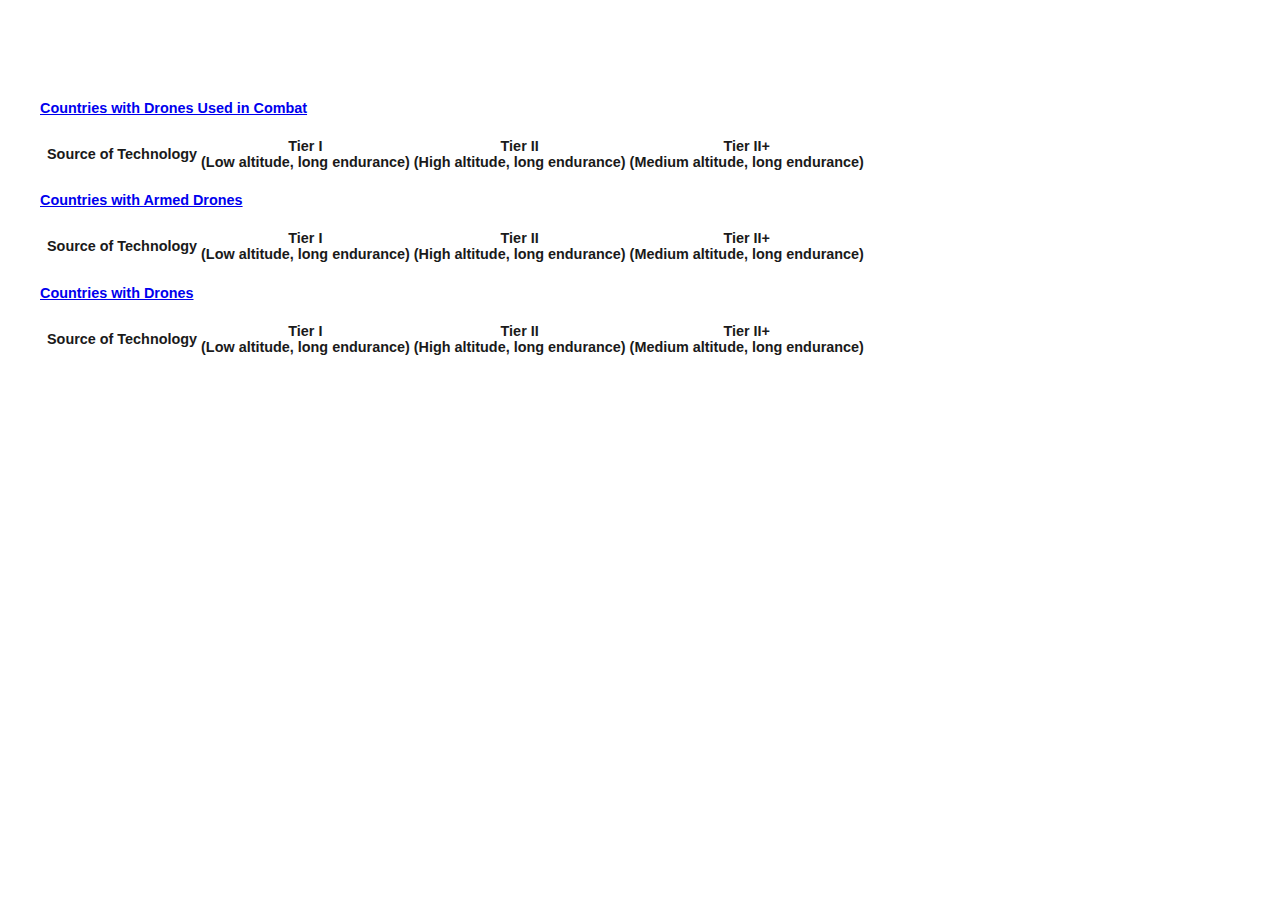
==== commit cc402f27: "renaming index.html" ====
--- a/index.html
+++ b/index.html
@@ -13,108 +13,202 @@
 rect{
 	shape-rendering:crispEdges;
 }
+
+    html {
+    font-family: Sans-serif;
+    font-size: .9em;
+    color: #1a1a1a;
+    width: 100%;
+    padding: 0;
+    margin: 0;
+    }
+    div#page {
+    width: 85%;
+    padding: 0;
+    margin: 2em 10%;
+    background: #ccc;
+    border: 1px solid #aaa;
+    }
+    h1 {
+      text-align: center;
+    }
+
 </style>
-
+  <script src="jquery-2.1.1.min.js"></script>
+  <script src="ckan-basics.js"></script>
+  <script src="auth.js"></script>
+  <script src="http://d3js.org/colorbrewer.v1.min.js"></script>
+  <script src="http://d3js.org/d3.v3.min.js"></script>
+  <script src="biPartite2.js"></script>
+  <script type="text/javascript">
+      // this is a jquery document ready function, this actually fires all the actions
+    // on pageload for this tutorial.
+    $(document).ready(function() {
+      //firequery('');
+    });
+    </script>
  </head>
 <body>
-<script src="http://d3js.org/colorbrewer.v1.min.js"></script>
-<script src="http://d3js.org/d3.v3.min.js"></script>
-<script src="biPartite2.js"></script>
-
 
 <script>
-var sales_data=[
-	['United States of America','Australia',1,'North America'],
-	['United States of America','Burundi',1,'North America'],
-	['United States of America','Colombia',1,'North America'],
-	['United States of America','Denmark',1,'North America'],
-	['United States of America','Egypt',1,'North America'],
-	['United States of America','Estonia',1,'North America'],
-	['United States of America','France',1,'North America'],
-	['United States of America','Germany',1,'North America'],
-	['United States of America','Iraq',1,'North America'],
-	['United States of America','Italy',1,'North America'],
-	['United States of America','Lebanon',1,'North America'],
-	['United States of America','Netherlands',1,'North America'],
-	['United States of America','New Zealand',1,'North America'],
-	['United States of America','Pakistan',1,'North America'],
-	['United States of America','Panama',1,'North America'],
-	['United States of America','Poland',1,'North America'],
-	['United States of America','Romania',1,'North America'],
-	['United States of America','South Korea',1,'North America'],
-	['United States of America','United Arab Emirates',1,'North America'],
-	['United States of America','Uganda',1,'North America'],
-	['United States of America','United Kingdom',1,'North America'],
-	['Sweden','Vietnam',1,'Europe'],
-	['South Africa','Algeria',1,'Africa'],
-	['South Africa','United Arab Emirates',1,'Africa'],
-	['Russia','Belarus',1,'Asia'],
-	['Russia','Kazakhstan',1,'Asia'],
-	['Netherlands','Denmark',1,'Europe'],
-	['Japan','China',1,'Asia'],
-	['Israel','Algeria',1,'Middle East'],
-	['Israel','Angola',1,'Middle East'],
-	['Israel','Australia',1,'Middle East'],
-	['Israel','Azerbaijan',1,'Middle East'],
-	['Israel','Botswana',1,'Middle East'],
-	['Israel','Brazil',1,'Middle East'],
-	['Israel','Canada',1,'Middle East'],
-	['Israel','Chile',1,'Middle East'],
-	['Israel','China',1,'Middle East'],
-	['Israel','Colombia',1,'Middle East'],
-	['Israel','Croatia',1,'Middle East'],
-	['Israel','Ecuador',1,'Middle East'],
-	['Israel','Ethiopia',1,'Middle East'],
-	['Israel','Finland',1,'Middle East'],
-	['Israel','France',1,'Middle East'],
-	['Israel','Georgia',1,'Middle East'],
-	['Israel','Germany',1,'Middle East'],
-	['Israel','Hungary',1,'Middle East'],
-	['Israel','India',1,'Middle East'],
-	['Israel','Indonesia',1,'Middle East'],
-	['Israel','Columbia',1,'Middle East'],
-	['Israel','Ivory Coast',1,'Middle East'],
-	['Israel','Kazakhstan',1,'Middle East'],
-	['Israel','Mexico',1,'Middle East'],
-	['Israel','Nigeria',1,'Middle East'],
-	['Israel','Philippines',1,'Middle East'],
-	['Israel','Russia',1,'Middle East'],
-	['Israel','Singapore',1,'Middle East'],
-	['Israel','Slovakia',1,'Middle East'],
-	['Israel','South Korea',1,'Middle East'],
-	['Israel','Spain',1,'Middle East'],
-	['Israel','Sri Lanka',1,'Middle East'],
-	['Israel','Thailand',1,'Middle East'],
-	['Israel','Turkey',1,'Middle East'],
-	['Israel','Uganda',1,'Middle East'],
-	['Israel','Ukraine',1,'Middle East'],
-	['Israel','United Kingdom',1,'Middle East'],
-	['Israel','United States of America',1,'Middle East'],
-	['Iran','Chile',1,'Middle East'],
-	['Iran','Venezuela',1,'Middle East'],
-	['Germany','Thailand',1,'Europe'],
-	['France','Denmark',1,'Europe'],
-	['France','Greece',1,'Europe'],
-	['France','Netherlands',1,'Europe'],
-	['Estonia','Georgia',1,'Europe'],
-	['Denmark','Netherlands',1,'Europe'],
-	['China','Pakistan',1,'Asia'],
-	['Canada','France',1,'North America'],
-	['Belarus','Vietnam',1,'Europe'],
-	['Armenia','Denmark',1,'Europe'],
-];
-
-var width = 1100, height = 900, margin ={b:0, t:40, l:170, r:50};
-
-var svg = d3.select("body")
+	var sales_data = [];
+	var width = 1100, height = 900, margin ={b:0, t:40, l:170, r:50};
+
+	var svg = d3.select("body")
 	.append("svg").attr('width',width).attr('height',(height+margin.b+margin.t))
 	.append("g").attr("transform","translate("+ margin.l+","+margin.t+")");
 
-var data = [ 
-	{data:bP.partData(sales_data,2), id:'SalesAttempts', header:["From","To", "Export/Import", "Continent"]},
-];
-
-bP.draw(data, svg);
+	d3.json("https://data.opentechinstitute.org/api/action/datastore_search?resource_id=2f91e923-9239-4f6a-833b-3d7564cd15f0&data=data")
+		.header("Authorization", getAuthToken())
+		.get(function(error, data){
+			if (error) return console.warn(error);
+				var records = data.result.records;
+
+			    $.each( records, function( k, v ) {
+
+                var term = v.name.replace(/ +$/, "");
+                
+                var imports = v.imports_from;
+                var imp_arr = imports.split(",");
+
+                var exports = v.exports_to;
+                var exp_arr = exports.split(",");
+
+                var nato = v.NATO;
+                if(nato == 1) { imp_arr.push("NATO");}
+
+                var domestic = v.domestic_production;
+                var dom_arr = [];
+                if(domestic == 1) { dom_arr.push(term);}
+
+                for(i = 0; i < imp_arr.length; i++){
+                		if(imp_arr[i].trim() != "none"){
+                     	   var t = [imp_arr[i].trim(), term, "1", "something"];
+                        	sales_data.push(t);
+                    	}
+                            for (j = 0; j < exp_arr.length; j++){
+                                if(exp_arr[j].trim() !="none"){
+                                	var t2 = [term, exp_arr[j].trim(), "1", "something"];
+                                	sales_data.push(t2);
+                            	}
+                            }
+
+                }
+
+                var tier1, tier2, tier2plus;
+                
+                if(v.tier_i == 1) {tier1 = "Yes";}
+                	else if (v.tier_i == 0) {tier1 = "No"}
+                	else { tier1 == v.tier_i;}
+
+                if(v.tier_ii == 1) {tier2 = "Yes";}
+                	else if (v.tier_ii == 0) {tier2 = "No"}
+                	else { tier2 == v.tier_ii;}
+
+                if(v.tier_ii_plus == 1) {tier2plus = "Yes";}
+                	else if (v.tier_ii_plus == 0) {tier2plus = "No"}
+                	else { tier2plus == v.tier_ii_plus;}
+
+
+                if(term == "Israel" || term == "United Kingdom" || term == "United States of America"){ 
+                    $('table#table1').append('<tr><td>' + 
+                    	term + '</td><td>' + 
+                    	v.desc + '</td><td>' + 
+                    	tier1 + '</td><td>' + 
+                    	tier2 + '</td><td>' + 
+                    	tier2plus +'</td></tr>');
+                }
+
+                else if(term == "China"|| term == "France" || term == "Iran"){ 
+                    $('table#table2').append('<tr><td>' + 
+                    	term + '</td><td>' + 
+                    	v.desc + '</td><td>' + 
+                    	tier1 + '</td><td>' + 
+                    	tier2 + '</td><td>' + 
+                    	tier2plus +'</td></tr>');
+                }
+
+                else {
+                    $('table#table3').append('<tr><td>' + 
+                    	term + '</td><td>' + 
+                    	v.desc + '</td><td>' + 
+                    	tier1 + '</td><td>' + 
+                    	tier2 + '</td><td>' + 
+                    	tier2plus +'</td></tr>');
+                }
+
+            });
+
+			//console.log(sales_data);
+
+
+	var data = [ 
+		{data:bP.partData(sales_data,2), id:'SalesAttempts', header:["From","To", "Export/Import", "Continent"]},
+	];
+
+	bP.draw(data, svg);
+
+});
 
 </script>
+
+<div class="row">
+  <div class="col-lg-12">
+    <div class="panel-group" id="accordion">
+      <div class="panel panel-default">
+        <div class="panel-heading">
+          <h4 class="panel-title">
+            <a data-toggle="collapse" data-parent="#accordion" href="#collapseOne">
+              Countries with Drones Used in Combat
+            </a>
+          </h4>
+        </div>
+        <div id="collapseOne" class="panel-collapse collapse in">
+          <div class="panel-body">
+            <table id="table1" class="table table-bordered">
+            <thead><tr><th></th><th>Source of Technology</th><th>Tier I<br />(Low altitude, long endurance)</th><th>Tier II<br />(High altitude, long endurance)</th><th>Tier II+<br />(Medium altitude, long endurance)</th></tr></thead>
+            <!-- Israel, UK, US -->
+            </table>
+           </div>
+        </div>
+      </div>
+      <div class="panel panel-default">
+        <div class="panel-heading">
+          <h4 class="panel-title">
+            <a data-toggle="collapse" data-parent="#accordion" href="#collapseTwo">
+              Countries with Armed Drones
+            </a>
+          </h4>
+        </div>
+        <div id="collapseTwo" class="panel-collapse collapse">
+          <div class="panel-body">
+            <table id="table2" class="table table-bordered">
+            <thead><tr><th></th><th>Source of Technology</th><th>Tier I<br />(Low altitude, long endurance)</th><th>Tier II<br />(High altitude, long endurance)</th><th>Tier II+<br />(Medium altitude, long endurance)</th></tr></thead>
+            <!-- China, France, Iran -->
+
+
+            </table>
+           </div>
+        </div>
+      </div>
+      <div class="panel panel-default">
+        <div class="panel-heading">
+          <h4 class="panel-title">
+            <a data-toggle="collapse" data-parent="#accordion" href="#collapseThree">
+              Countries with Drones 
+            </a>
+          </h4>
+        </div>
+        <div id="collapseThree" class="panel-collapse collapse">
+          <div class="panel-body">
+            <table id="table3" class="table table-bordered">
+            <thead><tr><th></th><th>Source of Technology</th><th>Tier I<br />(Low altitude, long endurance)</th><th>Tier II<br />(High altitude, long endurance)</th><th>Tier II+<br />(Medium altitude, long endurance)</th></tr></thead>
+               
+            </table>
+           </div>
+        </div>
+      </div>
+    </div>
+  </div>
+</div>
 </body>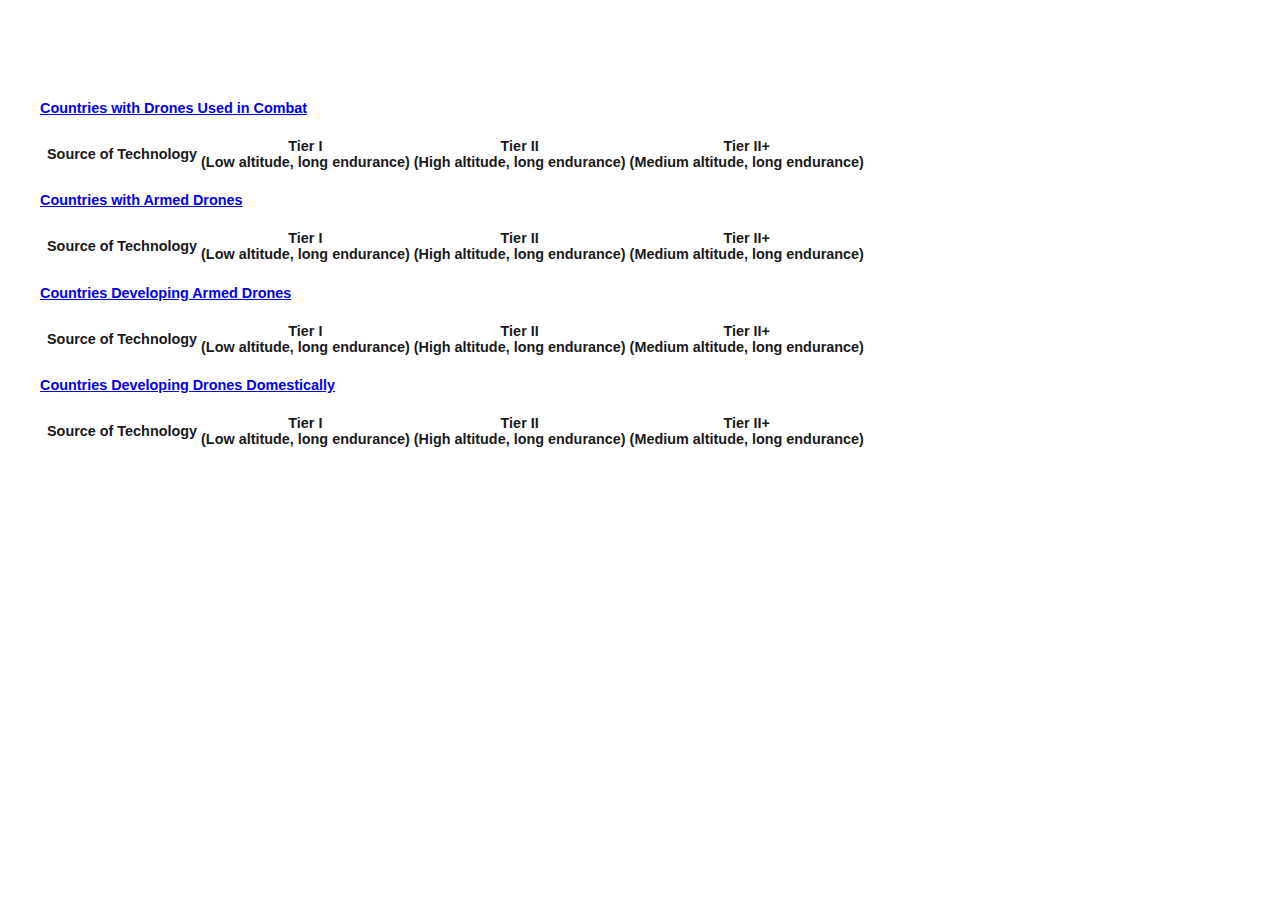
==== commit 4c67e8b0: "push map update" ====
--- a/index.html
+++ b/index.html
@@ -58,15 +58,24 @@
 	.append("svg").attr('width',width).attr('height',(height+margin.b+margin.t))
 	.append("g").attr("transform","translate("+ margin.l+","+margin.t+")");
 
-	d3.json("https://data.opentechinstitute.org/api/action/datastore_search?resource_id=2f91e923-9239-4f6a-833b-3d7564cd15f0&data=data")
+	d3.json("https://data.opentechinstitute.org/api/action/datastore_search?resource_id=5e6cb5c8-8e69-4d0b-85c3-8765454e9667&data=data")
 		.header("Authorization", getAuthToken())
 		.get(function(error, data){
 			if (error) return console.warn(error);
 				var records = data.result.records;
+        
+        var regions = {};
+
+        d3.csv("region_list.csv", function(error, data) {
+          data.forEach(function(d) {
+            regions[d.Country] = d.Region;
+          });
+          //console.log(regions);
 
 			    $.each( records, function( k, v ) {
 
                 var term = v.name.replace(/ +$/, "");
+                var region = v.Region;
                 
                 var imports = v.imports_from;
                 var imp_arr = imports.split(",");
@@ -75,20 +84,31 @@
                 var exp_arr = exports.split(",");
 
                 var nato = v.NATO;
-                if(nato == 1) { imp_arr.push("NATO");}
-
-                var domestic = v.domestic_production;
-                var dom_arr = [];
-                if(domestic == 1) { dom_arr.push(term);}
+                if(nato == 1) { imp_arr.push("NATO"); region = "NATO";}
+
+                var unsub_imp = v.Unsubstantiated_Imports;
+                var unsub_imp_arr = unsub_imp.split(",");
+                for(i=0;i<unsub_imp_arr.length;i++){
+                  if(unsub_imp_arr[i]) {imp_arr.push(unsub_imp_arr[i] + " (*)")}
+                }
+
+                var unsub_exp = v.Unsubstantiated_Exports;
+                var unsub_exp_arr = unsub_exp.split(",");
+
+                for(i=0;i<unsub_exp_arr.length;i++){
+                  if(unsub_exp_arr[i]) {exp_arr.push(unsub_exp_arr[i] + " (*)")}
+                }
 
                 for(i = 0; i < imp_arr.length; i++){
                 		if(imp_arr[i].trim() != "none"){
-                     	   var t = [imp_arr[i].trim(), term, "1", "something"];
+                        var curr = imp_arr[i].trim();
+                        //console.log(curr);
+                     	   var t = [curr, term, "1", regions[curr]];
                         	sales_data.push(t);
                     	}
                             for (j = 0; j < exp_arr.length; j++){
                                 if(exp_arr[j].trim() !="none"){
-                                	var t2 = [term, exp_arr[j].trim(), "1", "something"];
+                                	var t2 = [term, exp_arr[j].trim(), "1", region];
                                 	sales_data.push(t2);
                             	}
                             }
@@ -110,44 +130,58 @@
                 	else { tier2plus == v.tier_ii_plus;}
 
 
-                if(term == "Israel" || term == "United Kingdom" || term == "United States of America"){ 
+                var domestic_production = v.domestic_production;
+                var used_armed_drones_in_combat = v.used_armed_drones_in_combat;
+                var have_armed_drones = v.have_armed_drones;
+                var developing_armed_drones = v.developing_armed_drones;
+
+                if(used_armed_drones_in_combat == 1){ 
                     $('table#table1').append('<tr><td>' + 
-                    	term + '</td><td>' + 
-                    	v.desc + '</td><td>' + 
-                    	tier1 + '</td><td>' + 
-                    	tier2 + '</td><td>' + 
-                    	tier2plus +'</td></tr>');
-                }
-
-                else if(term == "China"|| term == "France" || term == "Iran"){ 
+                      term + '</td><td>' + 
+                      v.desc + '</td><td>' + 
+                      tier1 + '</td><td>' + 
+                      tier2 + '</td><td>' + 
+                      tier2plus +'</td></tr>');
+                }
+
+                else if(have_armed_drones ==1){ 
                     $('table#table2').append('<tr><td>' + 
-                    	term + '</td><td>' + 
-                    	v.desc + '</td><td>' + 
-                    	tier1 + '</td><td>' + 
-                    	tier2 + '</td><td>' + 
-                    	tier2plus +'</td></tr>');
-                }
-
-                else {
+                      term + '</td><td>' + 
+                      v.desc + '</td><td>' + 
+                      tier1 + '</td><td>' + 
+                      tier2 + '</td><td>' + 
+                      tier2plus +'</td></tr>');
+                }
+
+                else if(developing_armed_drones == 1) {
                     $('table#table3').append('<tr><td>' + 
-                    	term + '</td><td>' + 
-                    	v.desc + '</td><td>' + 
-                    	tier1 + '</td><td>' + 
-                    	tier2 + '</td><td>' + 
-                    	tier2plus +'</td></tr>');
+                      term + '</td><td>' + 
+                      v.desc + '</td><td>' + 
+                      tier1 + '</td><td>' + 
+                      tier2 + '</td><td>' + 
+                      tier2plus +'</td></tr>');
+                }
+                else if(domestic_production ==1){
+                    $('table#table4').append('<tr><td>' + 
+                      term + '</td><td>' + 
+                      v.desc + '</td><td>' + 
+                      tier1 + '</td><td>' + 
+                      tier2 + '</td><td>' + 
+                      tier2plus +'</td></tr>');
                 }
 
             });
 
-			//console.log(sales_data);
+			console.log(sales_data);
 
 
 	var data = [ 
-		{data:bP.partData(sales_data,2), id:'SalesAttempts', header:["From","To", "Export/Import", "Continent"]},
+		{data:bP.partData(sales_data,2), id:'SalesAttempts', header:["From","To", "", "Region"]},
 	];
 
 	bP.draw(data, svg);
 
+  });
 });
 
 </script>
@@ -195,13 +229,30 @@
         <div class="panel-heading">
           <h4 class="panel-title">
             <a data-toggle="collapse" data-parent="#accordion" href="#collapseThree">
-              Countries with Drones 
+              Countries Developing Armed Drones 
             </a>
           </h4>
         </div>
         <div id="collapseThree" class="panel-collapse collapse">
           <div class="panel-body">
             <table id="table3" class="table table-bordered">
+            <thead><tr><th></th><th>Source of Technology</th><th>Tier I<br />(Low altitude, long endurance)</th><th>Tier II<br />(High altitude, long endurance)</th><th>Tier II+<br />(Medium altitude, long endurance)</th></tr></thead>
+               
+            </table>
+           </div>
+        </div>
+      </div>
+            <div class="panel panel-default">
+        <div class="panel-heading">
+          <h4 class="panel-title">
+            <a data-toggle="collapse" data-parent="#accordion" href="#collapseFour">
+              Countries Developing Drones Domestically
+            </a>
+          </h4>
+        </div>
+        <div id="collapseFour" class="panel-collapse collapse">
+          <div class="panel-body">
+            <table id="table4" class="table table-bordered">
             <thead><tr><th></th><th>Source of Technology</th><th>Tier I<br />(Low altitude, long endurance)</th><th>Tier II<br />(High altitude, long endurance)</th><th>Tier II+<br />(Medium altitude, long endurance)</th></tr></thead>
                
             </table>
